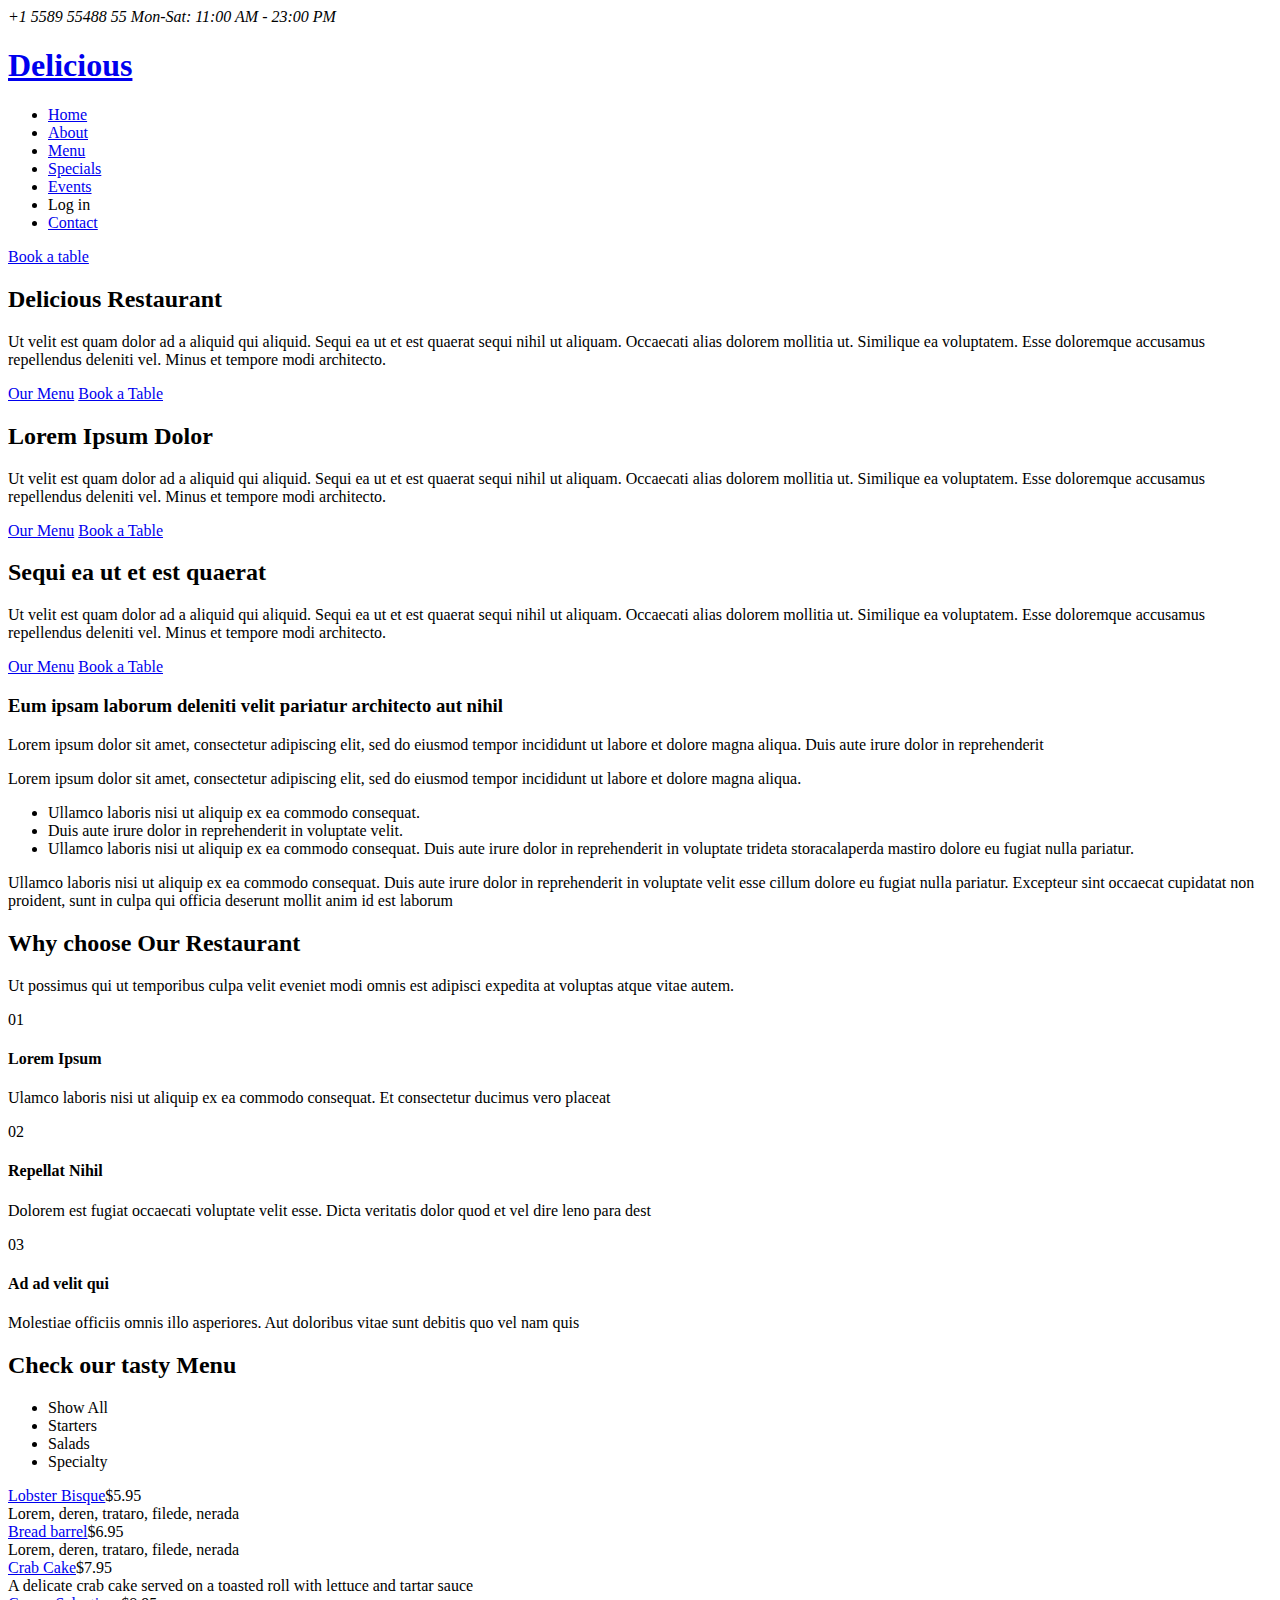
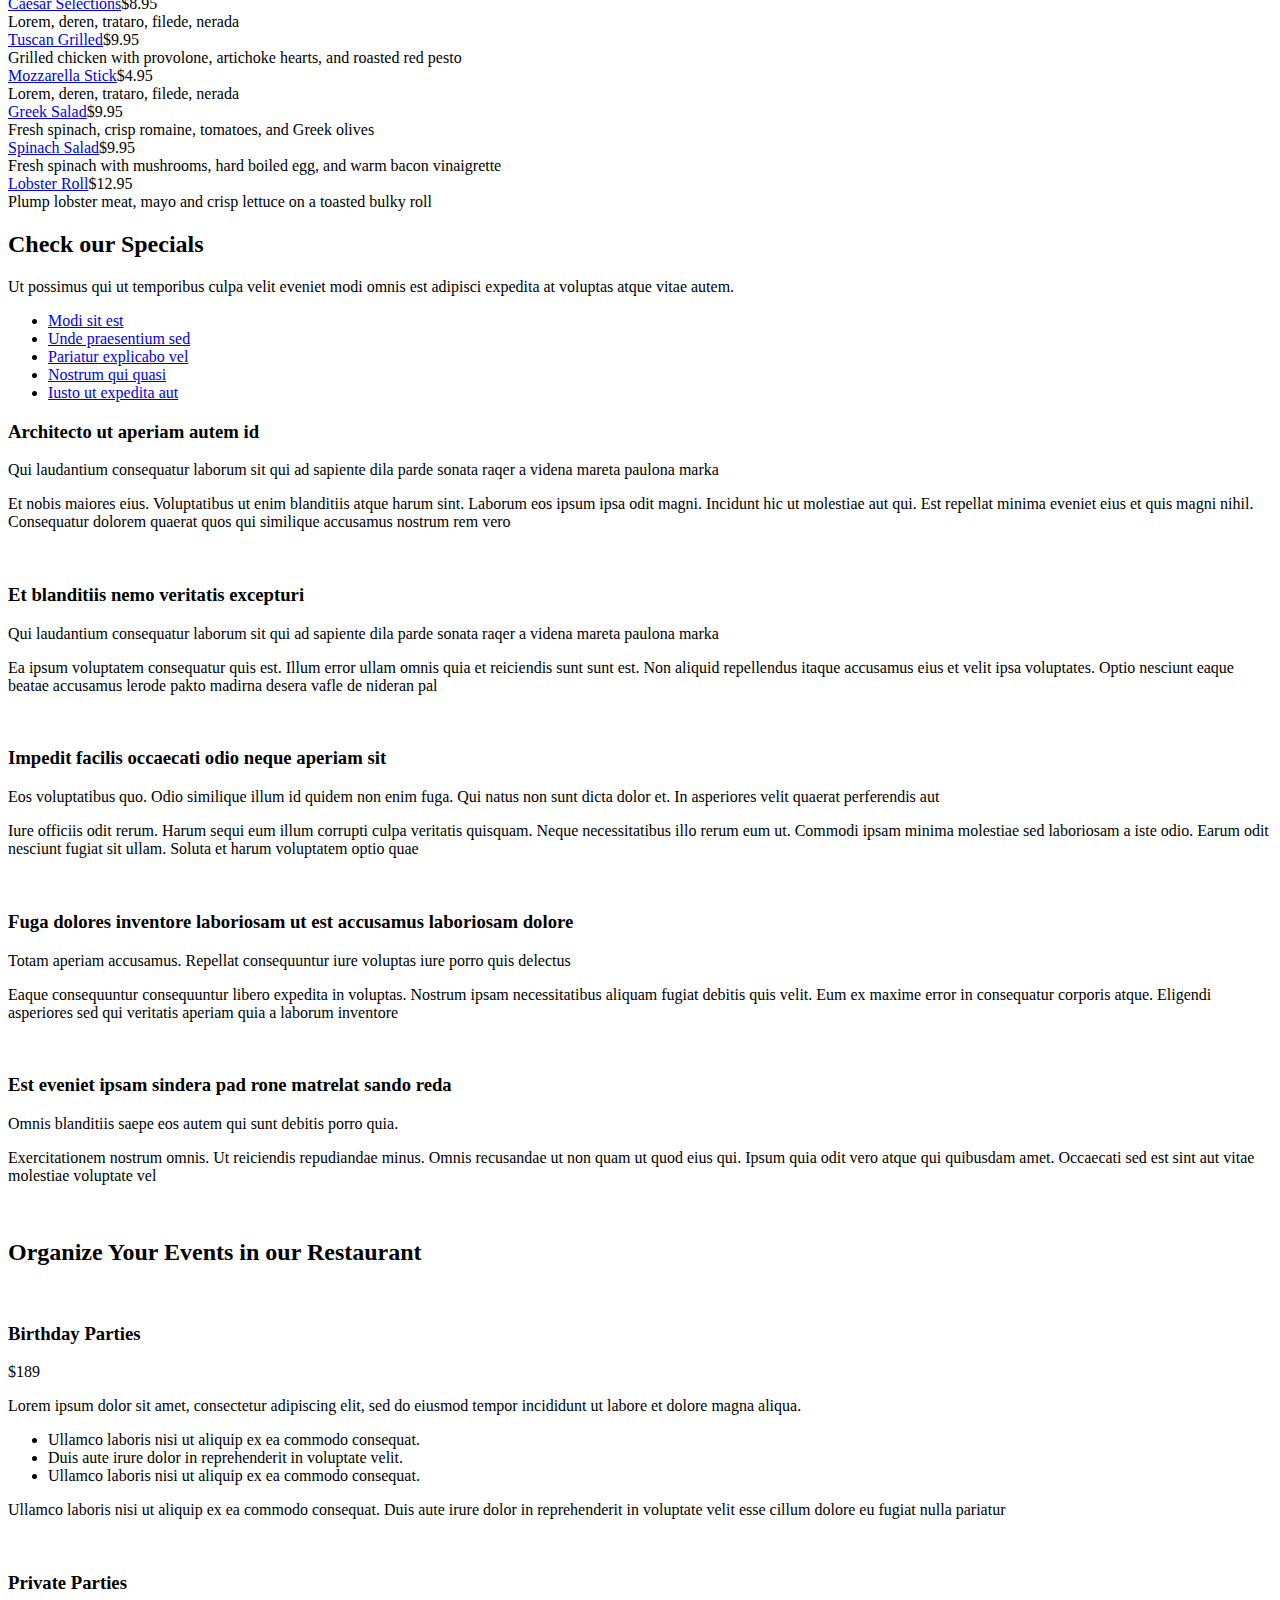
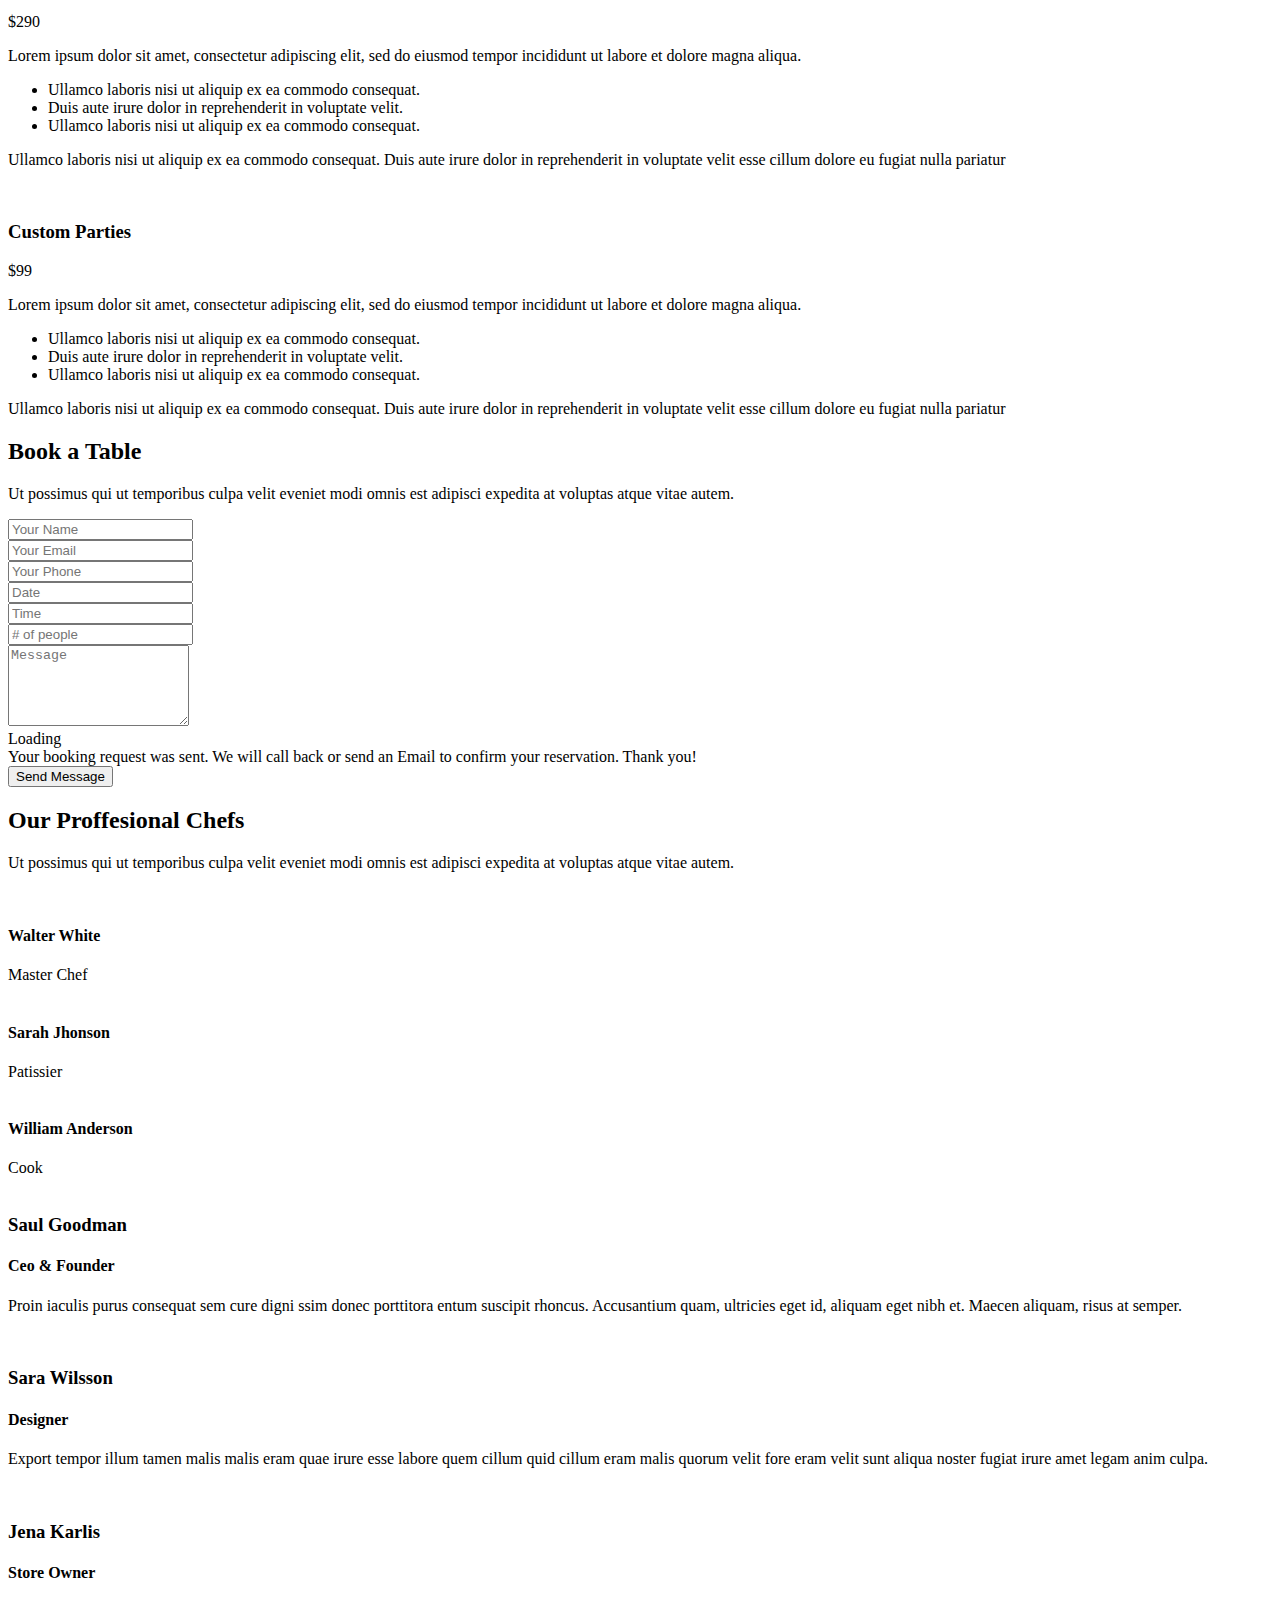
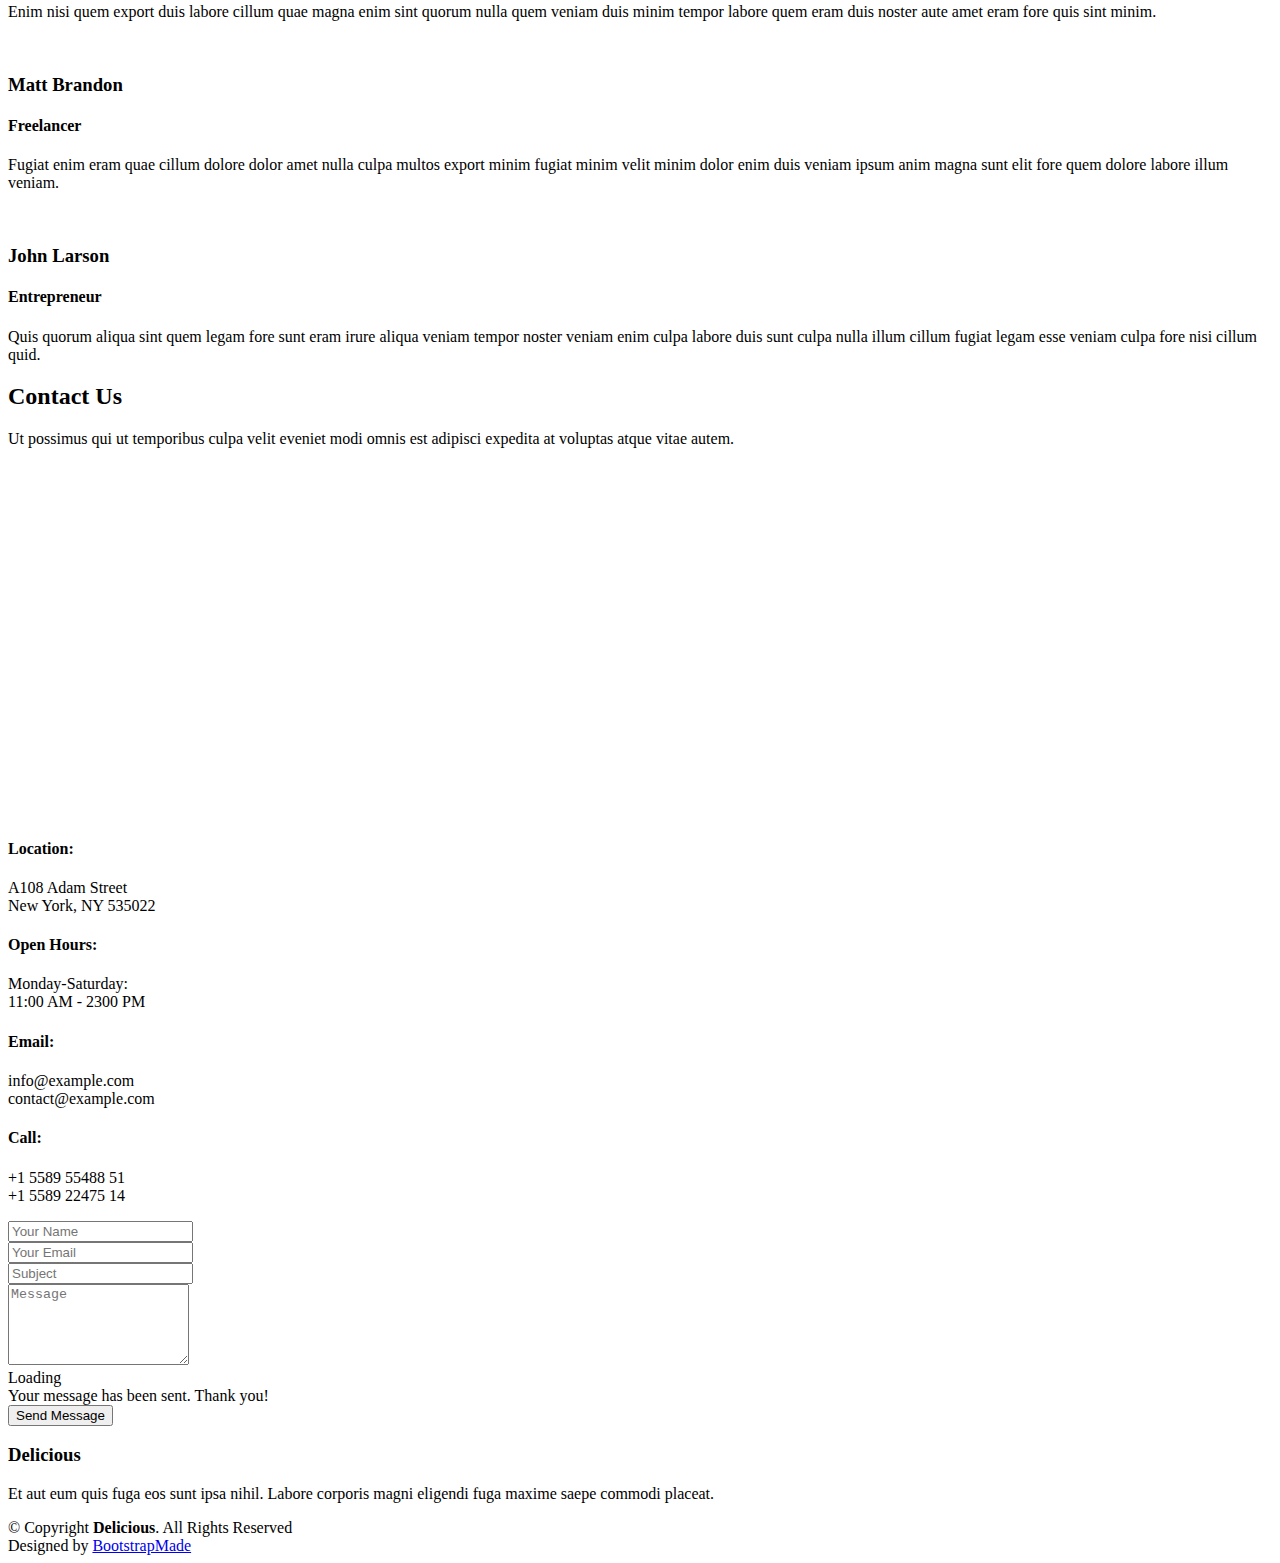
==== RestEnEx1-2/src/main/resources/templates/index.html @ dbf927b1 "added template" ====
<!DOCTYPE html>
<html lang="en" xmlns:th="http://www.thymeleaf.org">
<head>
  <meta charset="utf-8">
  <meta content="width=device-width, initial-scale=1.0" name="viewport">

  <title>Delicious Bootstrap Template - Index</title>
  <meta content="" name="description">
  <meta content="" name="keywords">

  <!-- Favicons -->
  <link href="/img/favicon.png" rel="icon">
  <link href="/img/apple-touch-icon.png" rel="apple-touch-icon">

  <!-- Google Fonts -->
  <link href="https://fonts.googleapis.com/css?family=Poppins:300,300i,400,400i,600,600i,700,700i|Satisfy|Comic+Neue:300,300i,400,400i,700,700i" rel="stylesheet">

  <!-- Vendor CSS Files -->
  <link href="/vendor/animate.css/animate.min.css" rel="stylesheet">
  <link href="/vendor/bootstrap/css/bootstrap.min.css" rel="stylesheet">
  <link href="/vendor/bootstrap-icons/bootstrap-icons.css" rel="stylesheet">
  <link href="/vendor/boxicons/css/boxicons.min.css" rel="stylesheet">
  <link href="/vendor/glightbox/css/glightbox.min.css" rel="stylesheet">
  <link href="/vendor/swiper/swiper-bundle.min.css" rel="stylesheet">

  <!-- Template Main CSS File -->
  <link th:href="@{css/style.css}" rel="stylesheet">
  <!-- =======================================================
  * Template Name: Delicious
  * Updated: Sep 18 2023 with Bootstrap v5.3.2
  * Template URL: https://bootstrapmade.com/delicious-free-restaurant-bootstrap-theme/
  * Author: BootstrapMade.com
  * License: https://bootstrapmade.com/license/
  ======================================================== -->
</head>

<body>

  <!-- ======= Top Bar ======= -->
  <section id="topbar" class="d-flex align-items-center fixed-top topbar-transparent">
    <div class="container-fluid container-xl d-flex align-items-center justify-content-center justify-content-lg-start">
      <i class="bi bi-phone d-flex align-items-center"><span>+1 5589 55488 55</span></i>
      <i class="bi bi-clock ms-4 d-none d-lg-flex align-items-center"><span>Mon-Sat: 11:00 AM - 23:00 PM</span></i>
    </div>
  </section>

  <!-- ======= Header ======= -->
  <header id="header" class="fixed-top d-flex align-items-center header-transparent">
    <div class="container-fluid container-xl d-flex align-items-center justify-content-between">

      <div class="logo me-auto">
        <h1><a href="index.html">Delicious</a></h1>
        <!-- Uncomment below if you prefer to use an image logo -->
        <!-- <a href="index.html"><img src="assets/img/logo.png" alt="" class="img-fluid"></a>-->
      </div>

      <nav id="navbar" class="navbar order-last order-lg-0">
        <ul>
          <li><a class="nav-link scrollto active" href="#hero">Home</a></li>
          <li><a class="nav-link scrollto" href="#about">About</a></li>
          <li><a class="nav-link scrollto" href="#menu">Menu</a></li>
          <li><a class="nav-link scrollto" href="#specials">Specials</a></li>
          <li><a class="nav-link scrollto" href="#events">Events</a></li>
          <li><a class="nav-link scrollto" th:href="@{customer/signin}">Log in</a></li>
          <!--<li><a class="nav-link scrollto" th:href="@{customer/signup}">Sign Up</a></li>-->
       
          <li><a class="nav-link scrollto" href="#contact">Contact</a></li>
        </ul>
        <i class="bi bi-list mobile-nav-toggle"></i>
      </nav><!-- .navbar -->

      <a href="#book-a-table" class="book-a-table-btn scrollto">Book a table</a>

    </div>
  </header><!-- End Header -->

  <!-- ======= Hero Section ======= -->
  <section id="hero">
    <div class="hero-container">
      <div id="heroCarousel" data-bs-interval="5000" class="carousel slide carousel-fade" data-bs-ride="carousel">

        <ol class="carousel-indicators" id="hero-carousel-indicators"></ol>

        <div class="carousel-inner" role="listbox">

          <!-- Slide 1 -->
          <div class="carousel-item active" style="background-image: url(/img/slide/slide-1.jpg);">
            <div class="carousel-container">
              <div class="carousel-content">
                <h2 class="animate__animated animate__fadeInDown"><span>Delicious</span> Restaurant</h2>
                <p class="animate__animated animate__fadeInUp">Ut velit est quam dolor ad a aliquid qui aliquid. Sequi ea ut et est quaerat sequi nihil ut aliquam. Occaecati alias dolorem mollitia ut. Similique ea voluptatem. Esse doloremque accusamus repellendus deleniti vel. Minus et tempore modi architecto.</p>
                <div>
                  <a href="#menu" class="btn-menu animate__animated animate__fadeInUp scrollto">Our Menu</a>
                  <a href="#book-a-table" class="btn-book animate__animated animate__fadeInUp scrollto">Book a Table</a>
                </div>
              </div>
            </div>
          </div>

          <!-- Slide 2 -->
          <div class="carousel-item" style="background-image: url(/img/slide/slide-2.jpg);">
            <div class="carousel-container">
              <div class="carousel-content">
                <h2 class="animate__animated animate__fadeInDown">Lorem Ipsum Dolor</h2>
                <p class="animate__animated animate__fadeInUp">Ut velit est quam dolor ad a aliquid qui aliquid. Sequi ea ut et est quaerat sequi nihil ut aliquam. Occaecati alias dolorem mollitia ut. Similique ea voluptatem. Esse doloremque accusamus repellendus deleniti vel. Minus et tempore modi architecto.</p>
                <div>
                  <a href="#menu" class="btn-menu animate__animated animate__fadeInUp scrollto">Our Menu</a>
                  <a href="#book-a-table" class="btn-book animate__animated animate__fadeInUp scrollto">Book a Table</a>
                </div>
              </div>
            </div>
          </div>

          <!-- Slide 3 -->
          <div class="carousel-item" style="background-image: url(/img/slide/slide-3.jpg);">
            <div class="carousel-container">
              <div class="carousel-content">
                <h2 class="animate__animated animate__fadeInDown">Sequi ea ut et est quaerat</h2>
                <p class="animate__animated animate__fadeInUp">Ut velit est quam dolor ad a aliquid qui aliquid. Sequi ea ut et est quaerat sequi nihil ut aliquam. Occaecati alias dolorem mollitia ut. Similique ea voluptatem. Esse doloremque accusamus repellendus deleniti vel. Minus et tempore modi architecto.</p>
                <div>
                  <a href="#menu" class="btn-menu animate__animated animate__fadeInUp scrollto">Our Menu</a>
                  <a href="#book-a-table" class="btn-book animate__animated animate__fadeInUp scrollto">Book a Table</a>
                </div>
              </div>
            </div>
          </div>

        </div>

        <a class="carousel-control-prev" href="#heroCarousel" role="button" data-bs-slide="prev">
          <span class="carousel-control-prev-icon bi bi-chevron-left" aria-hidden="true"></span>
        </a>

        <a class="carousel-control-next" href="#heroCarousel" role="button" data-bs-slide="next">
          <span class="carousel-control-next-icon bi bi-chevron-right" aria-hidden="true"></span>
        </a>

      </div>
    </div>
  </section><!-- End Hero -->

  <main id="main">

    <!-- ======= About Section ======= -->
    <section id="about" class="about">
      <div class="container-fluid">

        <div class="row">

          <div class="col-lg-5 align-items-stretch video-box" style='background-image: url("/img/about.jpg");'>
            <a href="https://www.youtube.com/watch?v=jDDaplaOz7Q" class="venobox play-btn mb-4" data-vbtype="video" data-autoplay="true"></a>
          </div>

          <div class="col-lg-7 d-flex flex-column justify-content-center align-items-stretch">

            <div class="content">
              <h3>Eum ipsam laborum deleniti <strong>velit pariatur architecto aut nihil</strong></h3>
              <p>
                Lorem ipsum dolor sit amet, consectetur adipiscing elit, sed do eiusmod tempor incididunt ut labore et dolore magna aliqua. Duis aute irure dolor in reprehenderit
              </p>
              <p class="fst-italic">
                Lorem ipsum dolor sit amet, consectetur adipiscing elit, sed do eiusmod tempor incididunt ut labore et dolore
                magna aliqua.
              </p>
              <ul>
                <li><i class="bx bx-check-double"></i> Ullamco laboris nisi ut aliquip ex ea commodo consequat.</li>
                <li><i class="bx bx-check-double"></i> Duis aute irure dolor in reprehenderit in voluptate velit.</li>
                <li><i class="bx bx-check-double"></i> Ullamco laboris nisi ut aliquip ex ea commodo consequat. Duis aute irure dolor in reprehenderit in voluptate trideta storacalaperda mastiro dolore eu fugiat nulla pariatur.</li>
              </ul>
              <p>
                Ullamco laboris nisi ut aliquip ex ea commodo consequat. Duis aute irure dolor in reprehenderit in voluptate
                velit esse cillum dolore eu fugiat nulla pariatur. Excepteur sint occaecat cupidatat non proident, sunt in
                culpa qui officia deserunt mollit anim id est laborum
              </p>
            </div>

          </div>

        </div>

      </div>
    </section><!-- End About Section -->

    <!-- ======= Whu Us Section ======= -->
    <section id="why-us" class="why-us">
      <div class="container">

        <div class="section-title">
          <h2>Why choose <span>Our Restaurant</span></h2>
          <p>Ut possimus qui ut temporibus culpa velit eveniet modi omnis est adipisci expedita at voluptas atque vitae autem.</p>
        </div>

        <div class="row">

          <div class="col-lg-4">
            <div class="box">
              <span>01</span>
              <h4>Lorem Ipsum</h4>
              <p>Ulamco laboris nisi ut aliquip ex ea commodo consequat. Et consectetur ducimus vero placeat</p>
            </div>
          </div>

          <div class="col-lg-4 mt-4 mt-lg-0">
            <div class="box">
              <span>02</span>
              <h4>Repellat Nihil</h4>
              <p>Dolorem est fugiat occaecati voluptate velit esse. Dicta veritatis dolor quod et vel dire leno para dest</p>
            </div>
          </div>

          <div class="col-lg-4 mt-4 mt-lg-0">
            <div class="box">
              <span>03</span>
              <h4> Ad ad velit qui</h4>
              <p>Molestiae officiis omnis illo asperiores. Aut doloribus vitae sunt debitis quo vel nam quis</p>
            </div>
          </div>

        </div>

      </div>
    </section><!-- End Whu Us Section -->

    <!-- ======= Menu Section ======= -->
    <section id="menu" class="menu">
      <div class="container">

        <div class="section-title">
          <h2>Check our tasty <span>Menu</span></h2>
        </div>

        <div class="row">
          <div class="col-lg-12 d-flex justify-content-center">
            <ul id="menu-flters">
              <li data-filter="*" class="filter-active">Show All</li>
              <li data-filter=".filter-starters">Starters</li>
              <li data-filter=".filter-salads">Salads</li>
              <li data-filter=".filter-specialty">Specialty</li>
            </ul>
          </div>
        </div>

        <div class="row menu-container">

          <div class="col-lg-6 menu-item filter-starters">
            <div class="menu-content">
              <a href="#">Lobster Bisque</a><span>$5.95</span>
            </div>
            <div class="menu-ingredients">
              Lorem, deren, trataro, filede, nerada
            </div>
          </div>

          <div class="col-lg-6 menu-item filter-specialty">
            <div class="menu-content">
              <a href="#">Bread barrel</a><span>$6.95</span>
            </div>
            <div class="menu-ingredients">
              Lorem, deren, trataro, filede, nerada
            </div>
          </div>

          <div class="col-lg-6 menu-item filter-starters">
            <div class="menu-content">
              <a href="#">Crab Cake</a><span>$7.95</span>
            </div>
            <div class="menu-ingredients">
              A delicate crab cake served on a toasted roll with lettuce and tartar sauce
            </div>
          </div>

          <div class="col-lg-6 menu-item filter-salads">
            <div class="menu-content">
              <a href="#">Caesar Selections</a><span>$8.95</span>
            </div>
            <div class="menu-ingredients">
              Lorem, deren, trataro, filede, nerada
            </div>
          </div>

          <div class="col-lg-6 menu-item filter-specialty">
            <div class="menu-content">
              <a href="#">Tuscan Grilled</a><span>$9.95</span>
            </div>
            <div class="menu-ingredients">
              Grilled chicken with provolone, artichoke hearts, and roasted red pesto
            </div>
          </div>

          <div class="col-lg-6 menu-item filter-starters">
            <div class="menu-content">
              <a href="#">Mozzarella Stick</a><span>$4.95</span>
            </div>
            <div class="menu-ingredients">
              Lorem, deren, trataro, filede, nerada
            </div>
          </div>

          <div class="col-lg-6 menu-item filter-salads">
            <div class="menu-content">
              <a href="#">Greek Salad</a><span>$9.95</span>
            </div>
            <div class="menu-ingredients">
              Fresh spinach, crisp romaine, tomatoes, and Greek olives
            </div>
          </div>

          <div class="col-lg-6 menu-item filter-salads">
            <div class="menu-content">
              <a href="#">Spinach Salad</a><span>$9.95</span>
            </div>
            <div class="menu-ingredients">
              Fresh spinach with mushrooms, hard boiled egg, and warm bacon vinaigrette
            </div>
          </div>

          <div class="col-lg-6 menu-item filter-specialty">
            <div class="menu-content">
              <a href="#">Lobster Roll</a><span>$12.95</span>
            </div>
            <div class="menu-ingredients">
              Plump lobster meat, mayo and crisp lettuce on a toasted bulky roll
            </div>
          </div>

        </div>

      </div>
    </section><!-- End Menu Section -->

    <!-- ======= Specials Section ======= -->
    <section id="specials" class="specials">
      <div class="container">

        <div class="section-title">
          <h2>Check our <span>Specials</span></h2>
          <p>Ut possimus qui ut temporibus culpa velit eveniet modi omnis est adipisci expedita at voluptas atque vitae autem.</p>
        </div>

        <div class="row">
          <div class="col-lg-3">
            <ul class="nav nav-tabs flex-column">
              <li class="nav-item">
                <a class="nav-link active show" data-bs-toggle="tab" href="#tab-1">Modi sit est</a>
              </li>
              <li class="nav-item">
                <a class="nav-link" data-bs-toggle="tab" href="#tab-2">Unde praesentium sed</a>
              </li>
              <li class="nav-item">
                <a class="nav-link" data-bs-toggle="tab" href="#tab-3">Pariatur explicabo vel</a>
              </li>
              <li class="nav-item">
                <a class="nav-link" data-bs-toggle="tab" href="#tab-4">Nostrum qui quasi</a>
              </li>
              <li class="nav-item">
                <a class="nav-link" data-bs-toggle="tab" href="#tab-5">Iusto ut expedita aut</a>
              </li>
            </ul>
          </div>
          <div class="col-lg-9 mt-4 mt-lg-0">
            <div class="tab-content">
              <div class="tab-pane active show" id="tab-1">
                <div class="row">
                  <div class="col-lg-8 details order-2 order-lg-1">
                    <h3>Architecto ut aperiam autem id</h3>
                    <p class="fst-italic">Qui laudantium consequatur laborum sit qui ad sapiente dila parde sonata raqer a videna mareta paulona marka</p>
                    <p>Et nobis maiores eius. Voluptatibus ut enim blanditiis atque harum sint. Laborum eos ipsum ipsa odit magni. Incidunt hic ut molestiae aut qui. Est repellat minima eveniet eius et quis magni nihil. Consequatur dolorem quaerat quos qui similique accusamus nostrum rem vero</p>
                  </div>
                  <div class="col-lg-4 text-center order-1 order-lg-2">
                    <img src="/img/specials-1.jpg" alt="" class="img-fluid">
                  </div>
                </div>
              </div>
              <div class="tab-pane" id="tab-2">
                <div class="row">
                  <div class="col-lg-8 details order-2 order-lg-1">
                    <h3>Et blanditiis nemo veritatis excepturi</h3>
                    <p class="fst-italic">Qui laudantium consequatur laborum sit qui ad sapiente dila parde sonata raqer a videna mareta paulona marka</p>
                    <p>Ea ipsum voluptatem consequatur quis est. Illum error ullam omnis quia et reiciendis sunt sunt est. Non aliquid repellendus itaque accusamus eius et velit ipsa voluptates. Optio nesciunt eaque beatae accusamus lerode pakto madirna desera vafle de nideran pal</p>
                  </div>
                  <div class="col-lg-4 text-center order-1 order-lg-2">
                    <img src="/img/specials-2.jpg" alt="" class="img-fluid">
                  </div>
                </div>
              </div>
              <div class="tab-pane" id="tab-3">
                <div class="row">
                  <div class="col-lg-8 details order-2 order-lg-1">
                    <h3>Impedit facilis occaecati odio neque aperiam sit</h3>
                    <p class="fst-italic">Eos voluptatibus quo. Odio similique illum id quidem non enim fuga. Qui natus non sunt dicta dolor et. In asperiores velit quaerat perferendis aut</p>
                    <p>Iure officiis odit rerum. Harum sequi eum illum corrupti culpa veritatis quisquam. Neque necessitatibus illo rerum eum ut. Commodi ipsam minima molestiae sed laboriosam a iste odio. Earum odit nesciunt fugiat sit ullam. Soluta et harum voluptatem optio quae</p>
                  </div>
                  <div class="col-lg-4 text-center order-1 order-lg-2">
                    <img src="/img/specials-3.jpg" alt="" class="img-fluid">
                  </div>
                </div>
              </div>
              <div class="tab-pane" id="tab-4">
                <div class="row">
                  <div class="col-lg-8 details order-2 order-lg-1">
                    <h3>Fuga dolores inventore laboriosam ut est accusamus laboriosam dolore</h3>
                    <p class="fst-italic">Totam aperiam accusamus. Repellat consequuntur iure voluptas iure porro quis delectus</p>
                    <p>Eaque consequuntur consequuntur libero expedita in voluptas. Nostrum ipsam necessitatibus aliquam fugiat debitis quis velit. Eum ex maxime error in consequatur corporis atque. Eligendi asperiores sed qui veritatis aperiam quia a laborum inventore</p>
                  </div>
                  <div class="col-lg-4 text-center order-1 order-lg-2">
                    <img src="/img/specials-4.jpg" alt="" class="img-fluid">
                  </div>
                </div>
              </div>
              <div class="tab-pane" id="tab-5">
                <div class="row">
                  <div class="col-lg-8 details order-2 order-lg-1">
                    <h3>Est eveniet ipsam sindera pad rone matrelat sando reda</h3>
                    <p class="fst-italic">Omnis blanditiis saepe eos autem qui sunt debitis porro quia.</p>
                    <p>Exercitationem nostrum omnis. Ut reiciendis repudiandae minus. Omnis recusandae ut non quam ut quod eius qui. Ipsum quia odit vero atque qui quibusdam amet. Occaecati sed est sint aut vitae molestiae voluptate vel</p>
                  </div>
                  <div class="col-lg-4 text-center order-1 order-lg-2">
                    <img src="/img/specials-5.jpg" alt="" class="img-fluid">
                  </div>
                </div>
              </div>
            </div>
          </div>
        </div>

      </div>
    </section><!-- End Specials Section -->

    <!-- ======= Events Section ======= -->
    <section id="events" class="events">
      <div class="container">

        <div class="section-title">
          <h2>Organize Your <span>Events</span> in our Restaurant</h2>
        </div>

        <div class="events-slider swiper">
          <div class="swiper-wrapper">

            <div class="swiper-slide">
              <div class="row event-item">
                <div class="col-lg-6">
                  <img src="/img/event-birthday.jpg" class="img-fluid" alt="">
                </div>
                <div class="col-lg-6 pt-4 pt-lg-0 content">
                  <h3>Birthday Parties</h3>
                  <div class="price">
                    <p><span>$189</span></p>
                  </div>
                  <p class="fst-italic">
                    Lorem ipsum dolor sit amet, consectetur adipiscing elit, sed do eiusmod tempor incididunt ut labore et dolore
                    magna aliqua.
                  </p>
                  <ul>
                    <li><i class="bi bi-check-circle"></i> Ullamco laboris nisi ut aliquip ex ea commodo consequat.</li>
                    <li><i class="bi bi-check-circle"></i> Duis aute irure dolor in reprehenderit in voluptate velit.</li>
                    <li><i class="bi bi-check-circle"></i> Ullamco laboris nisi ut aliquip ex ea commodo consequat.</li>
                  </ul>
                  <p>
                    Ullamco laboris nisi ut aliquip ex ea commodo consequat. Duis aute irure dolor in reprehenderit in voluptate
                    velit esse cillum dolore eu fugiat nulla pariatur
                  </p>
                </div>
              </div>
            </div><!-- End testimonial item -->

            <div class="swiper-slide">
              <div class="row event-item">
                <div class="col-lg-6">
                  <img src="/img/event-private.jpg" class="img-fluid" alt="">
                </div>
                <div class="col-lg-6 pt-4 pt-lg-0 content">
                  <h3>Private Parties</h3>
                  <div class="price">
                    <p><span>$290</span></p>
                  </div>
                  <p class="fst-italic">
                    Lorem ipsum dolor sit amet, consectetur adipiscing elit, sed do eiusmod tempor incididunt ut labore et dolore
                    magna aliqua.
                  </p>
                  <ul>
                    <li><i class="bi bi-check-circle"></i> Ullamco laboris nisi ut aliquip ex ea commodo consequat.</li>
                    <li><i class="bi bi-check-circle"></i> Duis aute irure dolor in reprehenderit in voluptate velit.</li>
                    <li><i class="bi bi-check-circle"></i> Ullamco laboris nisi ut aliquip ex ea commodo consequat.</li>
                  </ul>
                  <p>
                    Ullamco laboris nisi ut aliquip ex ea commodo consequat. Duis aute irure dolor in reprehenderit in voluptate
                    velit esse cillum dolore eu fugiat nulla pariatur
                  </p>
                </div>
              </div>
            </div><!-- End testimonial item -->

            <div class="swiper-slide">
              <div class="row event-item">
                <div class="col-lg-6">
                  <img src="/img/event-custom.jpg" class="img-fluid" alt="">
                </div>
                <div class="col-lg-6 pt-4 pt-lg-0 content">
                  <h3>Custom Parties</h3>
                  <div class="price">
                    <p><span>$99</span></p>
                  </div>
                  <p class="fst-italic">
                    Lorem ipsum dolor sit amet, consectetur adipiscing elit, sed do eiusmod tempor incididunt ut labore et dolore
                    magna aliqua.
                  </p>
                  <ul>
                    <li><i class="bi bi-check-circle"></i> Ullamco laboris nisi ut aliquip ex ea commodo consequat.</li>
                    <li><i class="bi bi-check-circle"></i> Duis aute irure dolor in reprehenderit in voluptate velit.</li>
                    <li><i class="bi bi-check-circle"></i> Ullamco laboris nisi ut aliquip ex ea commodo consequat.</li>
                  </ul>
                  <p>
                    Ullamco laboris nisi ut aliquip ex ea commodo consequat. Duis aute irure dolor in reprehenderit in voluptate
                    velit esse cillum dolore eu fugiat nulla pariatur
                  </p>
                </div>
              </div>
            </div><!-- End testimonial item -->

          </div>
          <div class="swiper-pagination"></div>
        </div>

      </div>
    </section><!-- End Events Section -->

    <!-- ======= Book A Table Section ======= -->
    <section id="book-a-table" class="book-a-table">
      <div class="container">

        <div class="section-title">
          <h2>Book a <span>Table</span></h2>
          <p>Ut possimus qui ut temporibus culpa velit eveniet modi omnis est adipisci expedita at voluptas atque vitae autem.</p>
        </div>

        <form action="forms/book-a-table.php" method="post" role="form" class="php-email-form">
          <div class="row">
            <div class="col-lg-4 col-md-6 form-group">
              <input type="text" name="name" class="form-control" id="name" placeholder="Your Name" data-rule="minlen:4" data-msg="Please enter at least 4 chars">
              <div class="validate"></div>
            </div>
            <div class="col-lg-4 col-md-6 form-group mt-3 mt-md-0">
              <input type="email" class="form-control" name="email" id="email" placeholder="Your Email" data-rule="email" data-msg="Please enter a valid email">
              <div class="validate"></div>
            </div>
            <div class="col-lg-4 col-md-6 form-group mt-3 mt-md-0">
              <input type="text" class="form-control" name="phone" id="phone" placeholder="Your Phone" data-rule="minlen:4" data-msg="Please enter at least 4 chars">
              <div class="validate"></div>
            </div>
            <div class="col-lg-4 col-md-6 form-group mt-3">
              <input type="text" name="date" class="form-control" id="date" placeholder="Date" data-rule="minlen:4" data-msg="Please enter at least 4 chars">
              <div class="validate"></div>
            </div>
            <div class="col-lg-4 col-md-6 form-group mt-3">
              <input type="text" class="form-control" name="time" id="time" placeholder="Time" data-rule="minlen:4" data-msg="Please enter at least 4 chars">
              <div class="validate"></div>
            </div>
            <div class="col-lg-4 col-md-6 form-group mt-3">
              <input type="number" class="form-control" name="people" id="people" placeholder="# of people" data-rule="minlen:1" data-msg="Please enter at least 1 chars">
              <div class="validate"></div>
            </div>
          </div>
          <div class="form-group mt-3">
            <textarea class="form-control" name="message" rows="5" placeholder="Message"></textarea>
            <div class="validate"></div>
          </div>
          <div class="mb-3">
            <div class="loading">Loading</div>
            <div class="error-message"></div>
            <div class="sent-message">Your booking request was sent. We will call back or send an Email to confirm your reservation. Thank you!</div>
          </div>
          <div class="text-center"><button type="submit">Send Message</button></div>
        </form>

      </div>
    </section><!-- End Book A Table Section -->

    <!-- ======= Chefs Section ======= -->
    <section id="chefs" class="chefs">
      <div class="container">

        <div class="section-title">
          <h2>Our Proffesional <span>Chefs</span></h2>
          <p>Ut possimus qui ut temporibus culpa velit eveniet modi omnis est adipisci expedita at voluptas atque vitae autem.</p>
        </div>

        <div class="row">

          <div class="col-lg-4 col-md-6">
            <div class="member">
              <div class="pic"><img src="/img/chefs/chefs-1.jpg" class="img-fluid" alt=""></div>
              <div class="member-info">
                <h4>Walter White</h4>
                <span>Master Chef</span>
                <div class="social">
                  <a href=""><i class="bi bi-twitter"></i></a>
                  <a href=""><i class="bi bi-facebook"></i></a>
                  <a href=""><i class="bi bi-instagram"></i></a>
                  <a href=""><i class="bi bi-linkedin"></i></a>
                </div>
              </div>
            </div>
          </div>

          <div class="col-lg-4 col-md-6">
            <div class="member">
              <div class="pic"><img src="/img/chefs/chefs-2.jpg" class="img-fluid" alt=""></div>
              <div class="member-info">
                <h4>Sarah Jhonson</h4>
                <span>Patissier</span>
                <div class="social">
                  <a href=""><i class="bi bi-twitter"></i></a>
                  <a href=""><i class="bi bi-facebook"></i></a>
                  <a href=""><i class="bi bi-instagram"></i></a>
                  <a href=""><i class="bi bi-linkedin"></i></a>
                </div>
              </div>
            </div>
          </div>

          <div class="col-lg-4 col-md-6">
            <div class="member">
              <div class="pic"><img src="/img/chefs/chefs-3.jpg" class="img-fluid" alt=""></div>
              <div class="member-info">
                <h4>William Anderson</h4>
                <span>Cook</span>
                <div class="social">
                  <a href=""><i class="bi bi-twitter"></i></a>
                  <a href=""><i class="bi bi-facebook"></i></a>
                  <a href=""><i class="bi bi-instagram"></i></a>
                  <a href=""><i class="bi bi-linkedin"></i></a>
                </div>
              </div>
            </div>
          </div>

        </div>

      </div>
    </section><!-- End Chefs Section -->
     <section id="signup" class="signup">
	  <a th:href="@{signup}"></a>

	</section>


    <!-- ======= Testimonials Section ======= -->
    <section id="testimonials" class="testimonials">
      <div class="container position-relative">

        <div class="testimonials-slider swiper" data-aos="fade-up" data-aos-delay="100">
          <div class="swiper-wrapper">

            <div class="swiper-slide">
              <div class="testimonial-item">
                <img src="/img/testimonials/testimonials-1.jpg" class="testimonial-img" alt="">
                <h3>Saul Goodman</h3>
                <h4>Ceo &amp; Founder</h4>
                <div class="stars">
                  <i class="bi bi-star-fill"></i><i class="bi bi-star-fill"></i><i class="bi bi-star-fill"></i><i class="bi bi-star-fill"></i><i class="bi bi-star-fill"></i>
                </div>
                <p>
                  <i class="bx bxs-quote-alt-left quote-icon-left"></i>
                  Proin iaculis purus consequat sem cure digni ssim donec porttitora entum suscipit rhoncus. Accusantium quam, ultricies eget id, aliquam eget nibh et. Maecen aliquam, risus at semper.
                  <i class="bx bxs-quote-alt-right quote-icon-right"></i>
                </p>
              </div>
            </div><!-- End testimonial item -->

            <div class="swiper-slide">
              <div class="testimonial-item">
                <img src="/img/testimonials/testimonials-2.jpg" class="testimonial-img" alt="">
                <h3>Sara Wilsson</h3>
                <h4>Designer</h4>
                <div class="stars">
                  <i class="bi bi-star-fill"></i><i class="bi bi-star-fill"></i><i class="bi bi-star-fill"></i><i class="bi bi-star-fill"></i><i class="bi bi-star-fill"></i>
                </div>
                <p>
                  <i class="bx bxs-quote-alt-left quote-icon-left"></i>
                  Export tempor illum tamen malis malis eram quae irure esse labore quem cillum quid cillum eram malis quorum velit fore eram velit sunt aliqua noster fugiat irure amet legam anim culpa.
                  <i class="bx bxs-quote-alt-right quote-icon-right"></i>
                </p>
              </div>
            </div><!-- End testimonial item -->

            <div class="swiper-slide">
              <div class="testimonial-item">
                <img src="/img/testimonials/testimonials-3.jpg" class="testimonial-img" alt="">
                <h3>Jena Karlis</h3>
                <h4>Store Owner</h4>
                <div class="stars">
                  <i class="bi bi-star-fill"></i><i class="bi bi-star-fill"></i><i class="bi bi-star-fill"></i><i class="bi bi-star-fill"></i><i class="bi bi-star-fill"></i>
                </div>
                <p>
                  <i class="bx bxs-quote-alt-left quote-icon-left"></i>
                  Enim nisi quem export duis labore cillum quae magna enim sint quorum nulla quem veniam duis minim tempor labore quem eram duis noster aute amet eram fore quis sint minim.
                  <i class="bx bxs-quote-alt-right quote-icon-right"></i>
                </p>
              </div>
            </div><!-- End testimonial item -->

            <div class="swiper-slide">
              <div class="testimonial-item">
                <img src="/img/testimonials/testimonials-4.jpg" class="testimonial-img" alt="">
                <h3>Matt Brandon</h3>
                <h4>Freelancer</h4>
                <div class="stars">
                  <i class="bi bi-star-fill"></i><i class="bi bi-star-fill"></i><i class="bi bi-star-fill"></i><i class="bi bi-star-fill"></i><i class="bi bi-star-fill"></i>
                </div>
                <p>
                  <i class="bx bxs-quote-alt-left quote-icon-left"></i>
                  Fugiat enim eram quae cillum dolore dolor amet nulla culpa multos export minim fugiat minim velit minim dolor enim duis veniam ipsum anim magna sunt elit fore quem dolore labore illum veniam.
                  <i class="bx bxs-quote-alt-right quote-icon-right"></i>
                </p>
              </div>
            </div><!-- End testimonial item -->

            <div class="swiper-slide">
              <div class="testimonial-item">
                <img src="/img/testimonials/testimonials-5.jpg" class="testimonial-img" alt="">
                <h3>John Larson</h3>
                <h4>Entrepreneur</h4>
                <div class="stars">
                  <i class="bi bi-star-fill"></i><i class="bi bi-star-fill"></i><i class="bi bi-star-fill"></i><i class="bi bi-star-fill"></i><i class="bi bi-star-fill"></i>
                </div>
                <p>
                  <i class="bx bxs-quote-alt-left quote-icon-left"></i>
                  Quis quorum aliqua sint quem legam fore sunt eram irure aliqua veniam tempor noster veniam enim culpa labore duis sunt culpa nulla illum cillum fugiat legam esse veniam culpa fore nisi cillum quid.
                  <i class="bx bxs-quote-alt-right quote-icon-right"></i>
                </p>
              </div>
            </div><!-- End testimonial item -->

          </div>
          <div class="swiper-pagination"></div>
        </div>

      </div>
    </section><!-- End Testimonials Section -->

    <!-- ======= Contact Section ======= -->
    <section id="contact" class="contact">
      <div class="container">

        <div class="section-title">
          <h2><span>Contact</span> Us</h2>
          <p>Ut possimus qui ut temporibus culpa velit eveniet modi omnis est adipisci expedita at voluptas atque vitae autem.</p>
        </div>
      </div>

      <div class="map">
        <iframe style="border:0; width: 100%; height: 350px;" src="https://www.google.com/maps/embed?pb=!1m14!1m8!1m3!1d12097.433213460943!2d-74.0062269!3d40.7101282!3m2!1i1024!2i768!4f13.1!3m3!1m2!1s0x0%3A0xb89d1fe6bc499443!2sDowntown+Conference+Center!5e0!3m2!1smk!2sbg!4v1539943755621" frameborder="0" allowfullscreen></iframe>
      </div>

      <div class="container mt-5">

        <div class="info-wrap">
          <div class="row">
            <div class="col-lg-3 col-md-6 info">
              <i class="bi bi-geo-alt"></i>
              <h4>Location:</h4>
              <p>A108 Adam Street<br>New York, NY 535022</p>
            </div>

            <div class="col-lg-3 col-md-6 info mt-4 mt-lg-0">
              <i class="bi bi-clock"></i>
              <h4>Open Hours:</h4>
              <p>Monday-Saturday:<br>11:00 AM - 2300 PM</p>
            </div>

            <div class="col-lg-3 col-md-6 info mt-4 mt-lg-0">
              <i class="bi bi-envelope"></i>
              <h4>Email:</h4>
              <p>info@example.com<br>contact@example.com</p>
            </div>

            <div class="col-lg-3 col-md-6 info mt-4 mt-lg-0">
              <i class="bi bi-phone"></i>
              <h4>Call:</h4>
              <p>+1 5589 55488 51<br>+1 5589 22475 14</p>
            </div>
          </div>
        </div>

        <form action="forms/contact.php" method="post" role="form" class="php-email-form">
          <div class="row">
            <div class="col-md-6 form-group">
              <input type="text" name="name" class="form-control" id="name" placeholder="Your Name" required>
            </div>
            <div class="col-md-6 form-group mt-3 mt-md-0">
              <input type="email" class="form-control" name="email" id="email" placeholder="Your Email" required>
            </div>
          </div>
          <div class="form-group mt-3">
            <input type="text" class="form-control" name="subject" id="subject" placeholder="Subject" required>
          </div>
          <div class="form-group mt-3">
            <textarea class="form-control" name="message" rows="5" placeholder="Message" required></textarea>
          </div>
          <div class="my-3">
            <div class="loading">Loading</div>
            <div class="error-message"></div>
            <div class="sent-message">Your message has been sent. Thank you!</div>
          </div>
          <div class="text-center"><button type="submit">Send Message</button></div>
        </form>

      </div>
    </section><!-- End Contact Section -->

  </main><!-- End #main -->

  <!-- ======= Footer ======= -->
  <footer id="footer">
    <div class="container">
      <h3>Delicious</h3>
      <p>Et aut eum quis fuga eos sunt ipsa nihil. Labore corporis magni eligendi fuga maxime saepe commodi placeat.</p>
      <div class="social-links">
        <a href="#" class="twitter"><i class="bx bxl-twitter"></i></a>
        <a href="#" class="facebook"><i class="bx bxl-facebook"></i></a>
        <a href="#" class="instagram"><i class="bx bxl-instagram"></i></a>
        <a href="#" class="google-plus"><i class="bx bxl-skype"></i></a>
        <a href="#" class="linkedin"><i class="bx bxl-linkedin"></i></a>
      </div>
      <div class="copyright">
        &copy; Copyright <strong><span>Delicious</span></strong>. All Rights Reserved
      </div>
      <div class="credits">
        <!-- All the links in the footer should remain intact. -->
        <!-- You can delete the links only if you purchased the pro version. -->
        <!-- Licensing information: https://bootstrapmade.com/license/ -->
        <!-- Purchase the pro version with working PHP/AJAX contact form: https://bootstrapmade.com/delicious-free-restaurant-bootstrap-theme/ -->
        Designed by <a href="https://bootstrapmade.com/">BootstrapMade</a>
      </div>
    </div>
  </footer><!-- End Footer -->

  <a th:href="@{index}" class="back-to-top d-flex align-items-center justify-content-center"><i class="bi bi-arrow-up-short"></i></a>

  <!-- Vendor JS Files -->
  <script src="/vendor/bootstrap/js/bootstrap.bundle.min.js"></script>
  <script src="/vendor/glightbox/js/glightbox.min.js"></script>
  <script src="/vendor/isotope-layout/isotope.pkgd.min.js"></script>
  <script src="/vendor/swiper/swiper-bundle.min.js"></script>
  <script src="/vendor/php-email-form/validate.js"></script>

  <!-- Template Main JS File -->
  <script src="/js/main.js"></script>

</body>

</html>
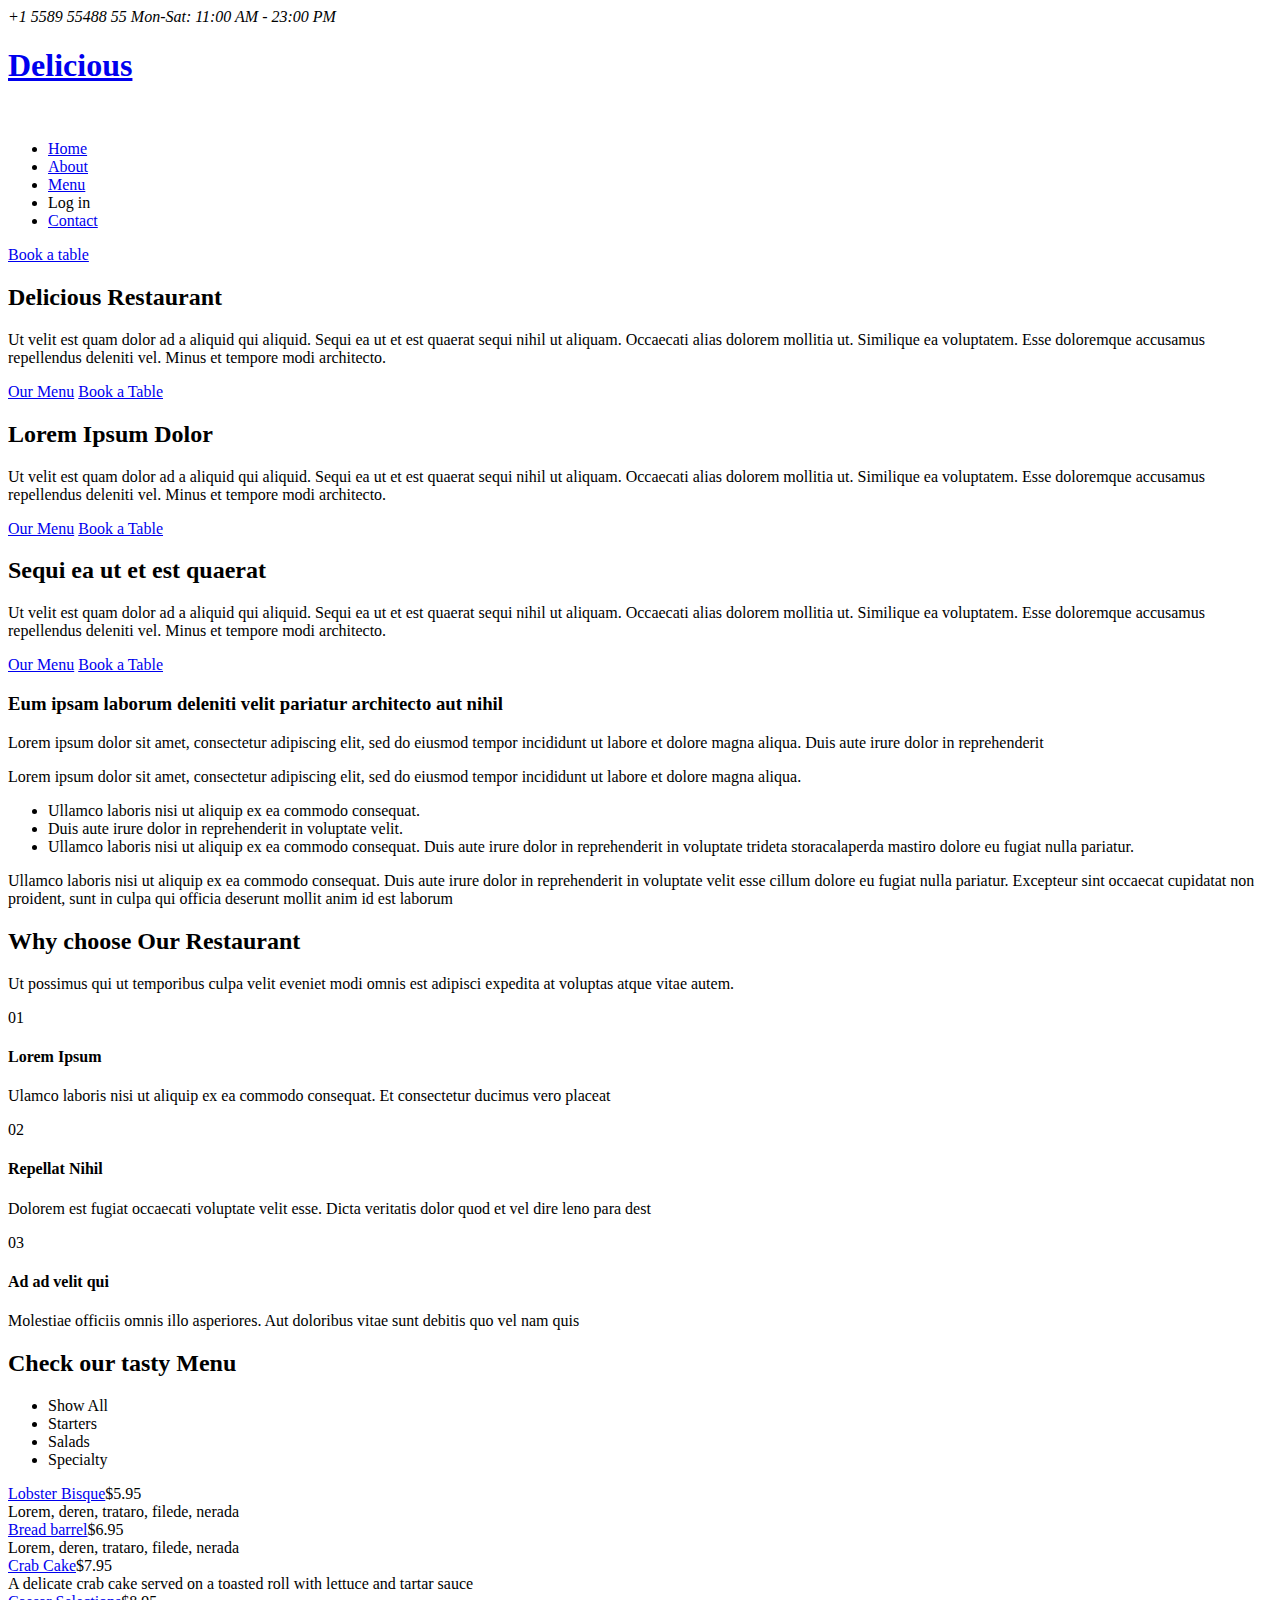
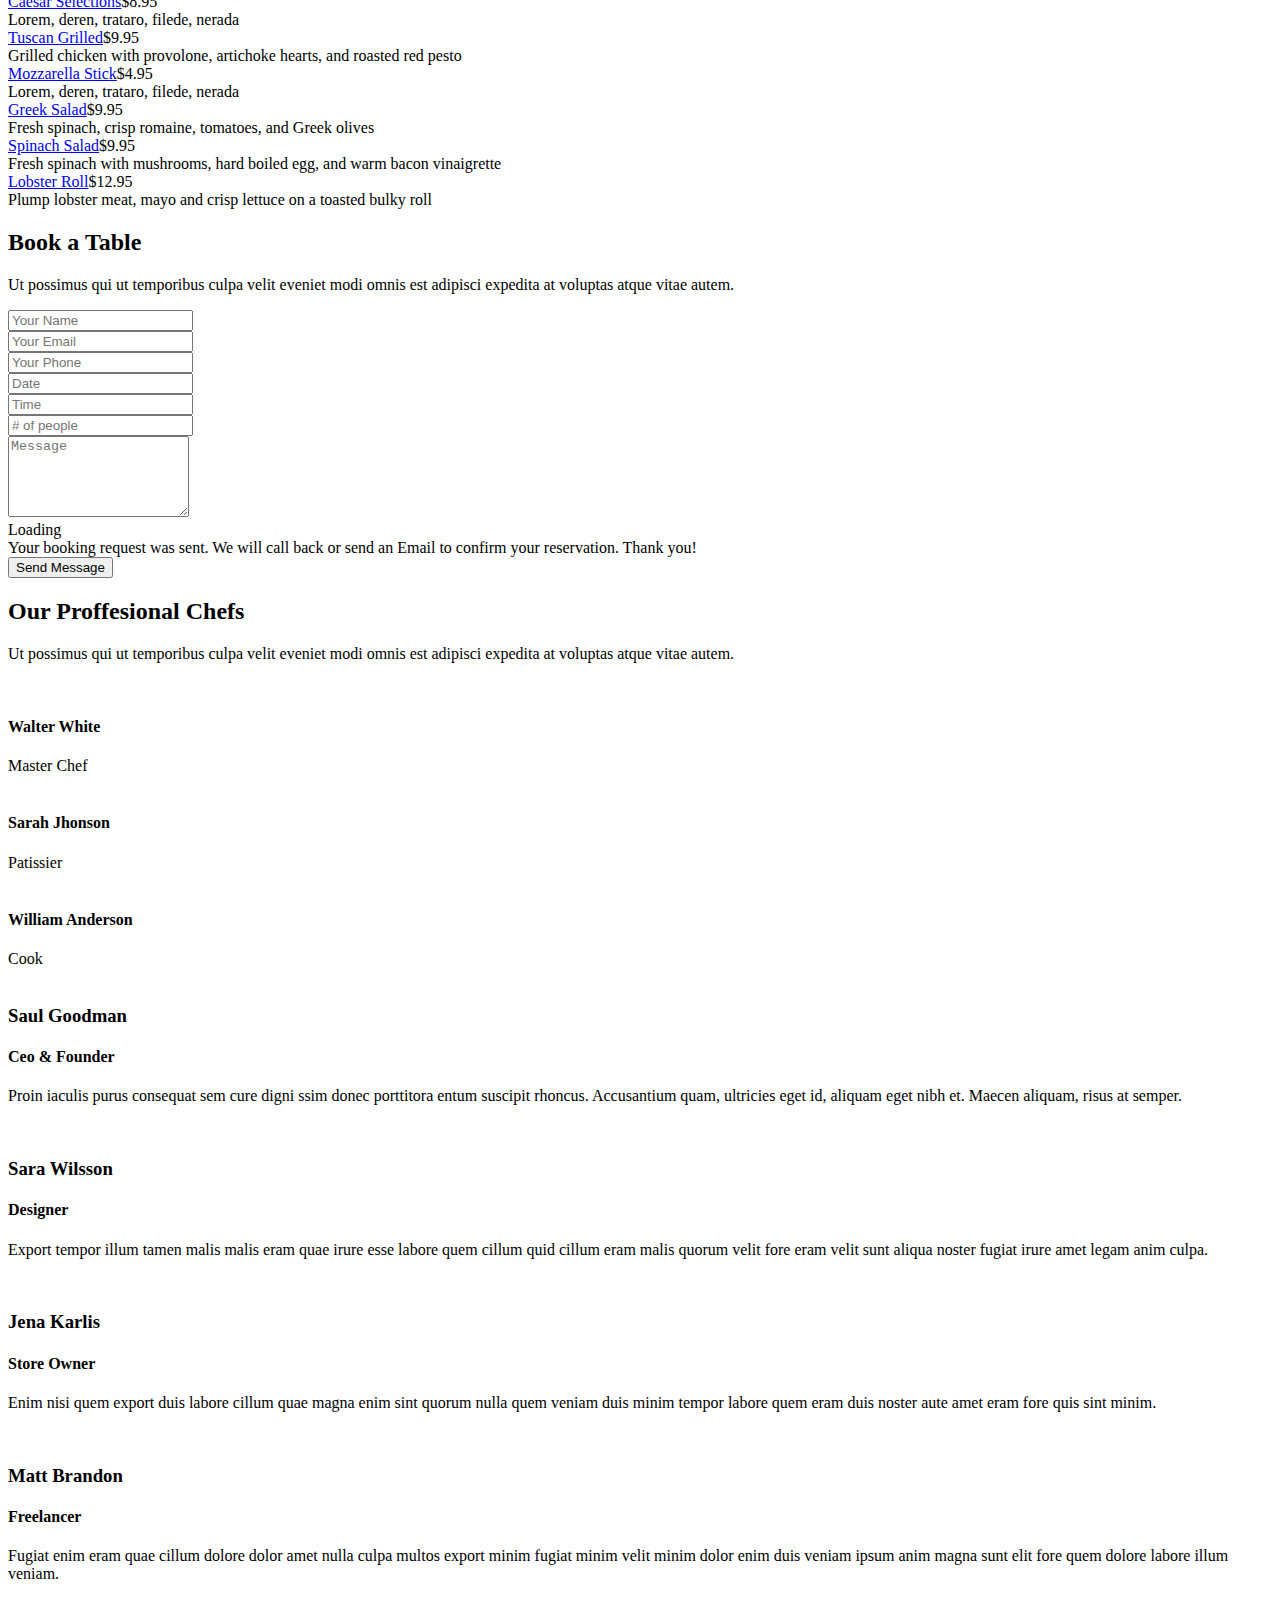
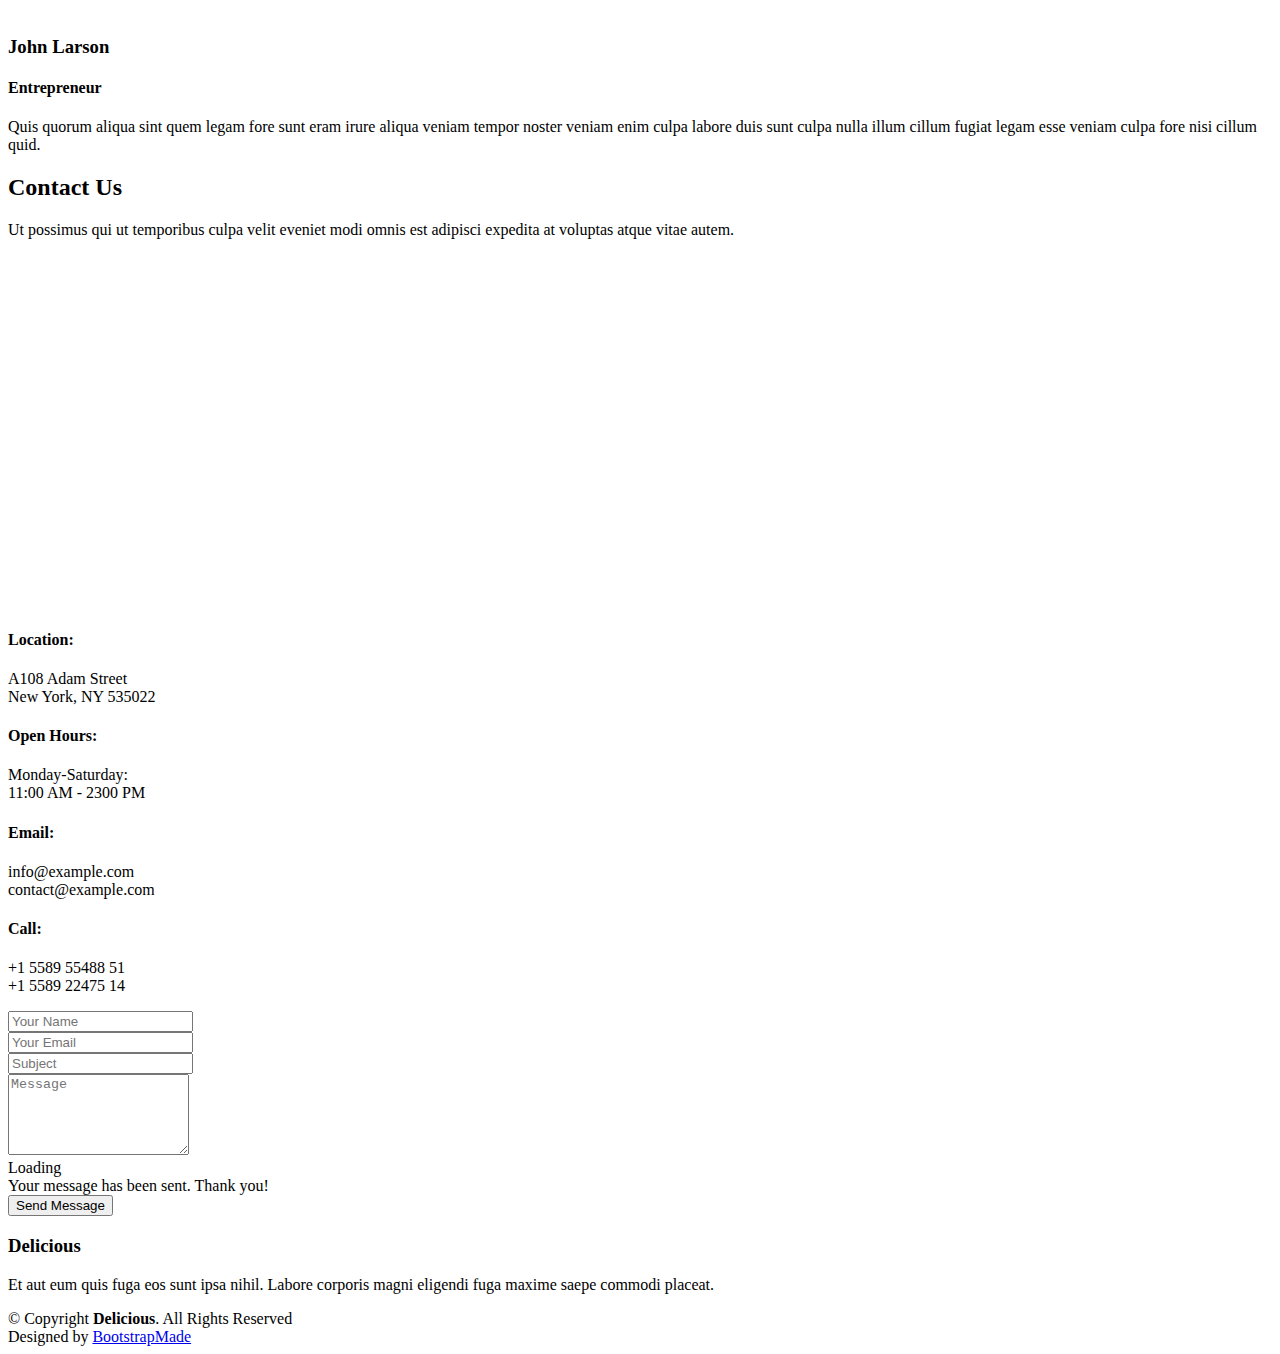
==== commit fb3ff194: "Added menu items page" ====
--- a/RestEnEx1-2/src/main/resources/templates/index.html
+++ b/RestEnEx1-2/src/main/resources/templates/index.html
@@ -9,22 +9,22 @@
   <meta content="" name="keywords">
 
   <!-- Favicons -->
-  <link href="/img/favicon.png" rel="icon">
-  <link href="/img/apple-touch-icon.png" rel="apple-touch-icon">
+  <link href="/restaurant/img/favicon.png" rel="icon">
+  <link href="/restaurant/img/apple-touch-icon.png" rel="apple-touch-icon">
 
   <!-- Google Fonts -->
   <link href="https://fonts.googleapis.com/css?family=Poppins:300,300i,400,400i,600,600i,700,700i|Satisfy|Comic+Neue:300,300i,400,400i,700,700i" rel="stylesheet">
 
   <!-- Vendor CSS Files -->
-  <link href="/vendor/animate.css/animate.min.css" rel="stylesheet">
-  <link href="/vendor/bootstrap/css/bootstrap.min.css" rel="stylesheet">
-  <link href="/vendor/bootstrap-icons/bootstrap-icons.css" rel="stylesheet">
-  <link href="/vendor/boxicons/css/boxicons.min.css" rel="stylesheet">
-  <link href="/vendor/glightbox/css/glightbox.min.css" rel="stylesheet">
-  <link href="/vendor/swiper/swiper-bundle.min.css" rel="stylesheet">
+  <link href="/restaurant/vendor/animate.css/animate.min.css" rel="stylesheet">
+  <link href="/restaurant/vendor/bootstrap/css/bootstrap.min.css" rel="stylesheet">
+  <link href="/restaurant/vendor/bootstrap-icons/bootstrap-icons.css" rel="stylesheet">
+  <link href="/restaurant/vendor/boxicons/css/boxicons.min.css" rel="stylesheet">
+  <link href="/restaurant/vendor/glightbox/css/glightbox.min.css" rel="stylesheet">
+  <link href="/restaurant/vendor/swiper/swiper-bundle.min.css" rel="stylesheet">
 
   <!-- Template Main CSS File -->
-  <link th:href="@{css/style.css}" rel="stylesheet">
+  <link th:href="@{/restaurant/css/style.css}" rel="stylesheet">
   <!-- =======================================================
   * Template Name: Delicious
   * Updated: Sep 18 2023 with Bootstrap v5.3.2
@@ -51,18 +51,15 @@
       <div class="logo me-auto">
         <h1><a href="index.html">Delicious</a></h1>
         <!-- Uncomment below if you prefer to use an image logo -->
-        <!-- <a href="index.html"><img src="assets/img/logo.png" alt="" class="img-fluid"></a>-->
+         <a href="index.html"><img src="/restaurant/img/logo.png" alt="" class="img-fluid"></a>
       </div>
 
       <nav id="navbar" class="navbar order-last order-lg-0">
         <ul>
-          <li><a class="nav-link scrollto active" href="#hero">Home</a></li>
+          <li><a class="nav-link scrollto active" href="@{customer/home}">Home</a></li>
           <li><a class="nav-link scrollto" href="#about">About</a></li>
           <li><a class="nav-link scrollto" href="#menu">Menu</a></li>
-          <li><a class="nav-link scrollto" href="#specials">Specials</a></li>
-          <li><a class="nav-link scrollto" href="#events">Events</a></li>
           <li><a class="nav-link scrollto" th:href="@{customer/signin}">Log in</a></li>
-          <!--<li><a class="nav-link scrollto" th:href="@{customer/signup}">Sign Up</a></li>-->
        
           <li><a class="nav-link scrollto" href="#contact">Contact</a></li>
         </ul>
@@ -84,7 +81,7 @@
         <div class="carousel-inner" role="listbox">
 
           <!-- Slide 1 -->
-          <div class="carousel-item active" style="background-image: url(/img/slide/slide-1.jpg);">
+          <div class="carousel-item active" style="background-image: url(/restaurant/img/slide/slide-1.jpg);">
             <div class="carousel-container">
               <div class="carousel-content">
                 <h2 class="animate__animated animate__fadeInDown"><span>Delicious</span> Restaurant</h2>
@@ -98,7 +95,7 @@
           </div>
 
           <!-- Slide 2 -->
-          <div class="carousel-item" style="background-image: url(/img/slide/slide-2.jpg);">
+          <div class="carousel-item" style="background-image: url(/restaurant/img/slide/slide-2.jpg);">
             <div class="carousel-container">
               <div class="carousel-content">
                 <h2 class="animate__animated animate__fadeInDown">Lorem Ipsum Dolor</h2>
@@ -112,7 +109,7 @@
           </div>
 
           <!-- Slide 3 -->
-          <div class="carousel-item" style="background-image: url(/img/slide/slide-3.jpg);">
+          <div class="carousel-item" style="background-image: url(/restaurant/img/slide/slide-3.jpg);">
             <div class="carousel-container">
               <div class="carousel-content">
                 <h2 class="animate__animated animate__fadeInDown">Sequi ea ut et est quaerat</h2>
@@ -147,7 +144,7 @@
 
         <div class="row">
 
-          <div class="col-lg-5 align-items-stretch video-box" style='background-image: url("/img/about.jpg");'>
+          <div class="col-lg-5 align-items-stretch video-box" style='background-image: url("/restaurant/img/about.jpg");'>
             <a href="https://www.youtube.com/watch?v=jDDaplaOz7Q" class="venobox play-btn mb-4" data-vbtype="video" data-autoplay="true"></a>
           </div>
 
@@ -328,202 +325,7 @@
       </div>
     </section><!-- End Menu Section -->
 
-    <!-- ======= Specials Section ======= -->
-    <section id="specials" class="specials">
-      <div class="container">
-
-        <div class="section-title">
-          <h2>Check our <span>Specials</span></h2>
-          <p>Ut possimus qui ut temporibus culpa velit eveniet modi omnis est adipisci expedita at voluptas atque vitae autem.</p>
-        </div>
-
-        <div class="row">
-          <div class="col-lg-3">
-            <ul class="nav nav-tabs flex-column">
-              <li class="nav-item">
-                <a class="nav-link active show" data-bs-toggle="tab" href="#tab-1">Modi sit est</a>
-              </li>
-              <li class="nav-item">
-                <a class="nav-link" data-bs-toggle="tab" href="#tab-2">Unde praesentium sed</a>
-              </li>
-              <li class="nav-item">
-                <a class="nav-link" data-bs-toggle="tab" href="#tab-3">Pariatur explicabo vel</a>
-              </li>
-              <li class="nav-item">
-                <a class="nav-link" data-bs-toggle="tab" href="#tab-4">Nostrum qui quasi</a>
-              </li>
-              <li class="nav-item">
-                <a class="nav-link" data-bs-toggle="tab" href="#tab-5">Iusto ut expedita aut</a>
-              </li>
-            </ul>
-          </div>
-          <div class="col-lg-9 mt-4 mt-lg-0">
-            <div class="tab-content">
-              <div class="tab-pane active show" id="tab-1">
-                <div class="row">
-                  <div class="col-lg-8 details order-2 order-lg-1">
-                    <h3>Architecto ut aperiam autem id</h3>
-                    <p class="fst-italic">Qui laudantium consequatur laborum sit qui ad sapiente dila parde sonata raqer a videna mareta paulona marka</p>
-                    <p>Et nobis maiores eius. Voluptatibus ut enim blanditiis atque harum sint. Laborum eos ipsum ipsa odit magni. Incidunt hic ut molestiae aut qui. Est repellat minima eveniet eius et quis magni nihil. Consequatur dolorem quaerat quos qui similique accusamus nostrum rem vero</p>
-                  </div>
-                  <div class="col-lg-4 text-center order-1 order-lg-2">
-                    <img src="/img/specials-1.jpg" alt="" class="img-fluid">
-                  </div>
-                </div>
-              </div>
-              <div class="tab-pane" id="tab-2">
-                <div class="row">
-                  <div class="col-lg-8 details order-2 order-lg-1">
-                    <h3>Et blanditiis nemo veritatis excepturi</h3>
-                    <p class="fst-italic">Qui laudantium consequatur laborum sit qui ad sapiente dila parde sonata raqer a videna mareta paulona marka</p>
-                    <p>Ea ipsum voluptatem consequatur quis est. Illum error ullam omnis quia et reiciendis sunt sunt est. Non aliquid repellendus itaque accusamus eius et velit ipsa voluptates. Optio nesciunt eaque beatae accusamus lerode pakto madirna desera vafle de nideran pal</p>
-                  </div>
-                  <div class="col-lg-4 text-center order-1 order-lg-2">
-                    <img src="/img/specials-2.jpg" alt="" class="img-fluid">
-                  </div>
-                </div>
-              </div>
-              <div class="tab-pane" id="tab-3">
-                <div class="row">
-                  <div class="col-lg-8 details order-2 order-lg-1">
-                    <h3>Impedit facilis occaecati odio neque aperiam sit</h3>
-                    <p class="fst-italic">Eos voluptatibus quo. Odio similique illum id quidem non enim fuga. Qui natus non sunt dicta dolor et. In asperiores velit quaerat perferendis aut</p>
-                    <p>Iure officiis odit rerum. Harum sequi eum illum corrupti culpa veritatis quisquam. Neque necessitatibus illo rerum eum ut. Commodi ipsam minima molestiae sed laboriosam a iste odio. Earum odit nesciunt fugiat sit ullam. Soluta et harum voluptatem optio quae</p>
-                  </div>
-                  <div class="col-lg-4 text-center order-1 order-lg-2">
-                    <img src="/img/specials-3.jpg" alt="" class="img-fluid">
-                  </div>
-                </div>
-              </div>
-              <div class="tab-pane" id="tab-4">
-                <div class="row">
-                  <div class="col-lg-8 details order-2 order-lg-1">
-                    <h3>Fuga dolores inventore laboriosam ut est accusamus laboriosam dolore</h3>
-                    <p class="fst-italic">Totam aperiam accusamus. Repellat consequuntur iure voluptas iure porro quis delectus</p>
-                    <p>Eaque consequuntur consequuntur libero expedita in voluptas. Nostrum ipsam necessitatibus aliquam fugiat debitis quis velit. Eum ex maxime error in consequatur corporis atque. Eligendi asperiores sed qui veritatis aperiam quia a laborum inventore</p>
-                  </div>
-                  <div class="col-lg-4 text-center order-1 order-lg-2">
-                    <img src="/img/specials-4.jpg" alt="" class="img-fluid">
-                  </div>
-                </div>
-              </div>
-              <div class="tab-pane" id="tab-5">
-                <div class="row">
-                  <div class="col-lg-8 details order-2 order-lg-1">
-                    <h3>Est eveniet ipsam sindera pad rone matrelat sando reda</h3>
-                    <p class="fst-italic">Omnis blanditiis saepe eos autem qui sunt debitis porro quia.</p>
-                    <p>Exercitationem nostrum omnis. Ut reiciendis repudiandae minus. Omnis recusandae ut non quam ut quod eius qui. Ipsum quia odit vero atque qui quibusdam amet. Occaecati sed est sint aut vitae molestiae voluptate vel</p>
-                  </div>
-                  <div class="col-lg-4 text-center order-1 order-lg-2">
-                    <img src="/img/specials-5.jpg" alt="" class="img-fluid">
-                  </div>
-                </div>
-              </div>
-            </div>
-          </div>
-        </div>
-
-      </div>
-    </section><!-- End Specials Section -->
-
-    <!-- ======= Events Section ======= -->
-    <section id="events" class="events">
-      <div class="container">
-
-        <div class="section-title">
-          <h2>Organize Your <span>Events</span> in our Restaurant</h2>
-        </div>
-
-        <div class="events-slider swiper">
-          <div class="swiper-wrapper">
-
-            <div class="swiper-slide">
-              <div class="row event-item">
-                <div class="col-lg-6">
-                  <img src="/img/event-birthday.jpg" class="img-fluid" alt="">
-                </div>
-                <div class="col-lg-6 pt-4 pt-lg-0 content">
-                  <h3>Birthday Parties</h3>
-                  <div class="price">
-                    <p><span>$189</span></p>
-                  </div>
-                  <p class="fst-italic">
-                    Lorem ipsum dolor sit amet, consectetur adipiscing elit, sed do eiusmod tempor incididunt ut labore et dolore
-                    magna aliqua.
-                  </p>
-                  <ul>
-                    <li><i class="bi bi-check-circle"></i> Ullamco laboris nisi ut aliquip ex ea commodo consequat.</li>
-                    <li><i class="bi bi-check-circle"></i> Duis aute irure dolor in reprehenderit in voluptate velit.</li>
-                    <li><i class="bi bi-check-circle"></i> Ullamco laboris nisi ut aliquip ex ea commodo consequat.</li>
-                  </ul>
-                  <p>
-                    Ullamco laboris nisi ut aliquip ex ea commodo consequat. Duis aute irure dolor in reprehenderit in voluptate
-                    velit esse cillum dolore eu fugiat nulla pariatur
-                  </p>
-                </div>
-              </div>
-            </div><!-- End testimonial item -->
-
-            <div class="swiper-slide">
-              <div class="row event-item">
-                <div class="col-lg-6">
-                  <img src="/img/event-private.jpg" class="img-fluid" alt="">
-                </div>
-                <div class="col-lg-6 pt-4 pt-lg-0 content">
-                  <h3>Private Parties</h3>
-                  <div class="price">
-                    <p><span>$290</span></p>
-                  </div>
-                  <p class="fst-italic">
-                    Lorem ipsum dolor sit amet, consectetur adipiscing elit, sed do eiusmod tempor incididunt ut labore et dolore
-                    magna aliqua.
-                  </p>
-                  <ul>
-                    <li><i class="bi bi-check-circle"></i> Ullamco laboris nisi ut aliquip ex ea commodo consequat.</li>
-                    <li><i class="bi bi-check-circle"></i> Duis aute irure dolor in reprehenderit in voluptate velit.</li>
-                    <li><i class="bi bi-check-circle"></i> Ullamco laboris nisi ut aliquip ex ea commodo consequat.</li>
-                  </ul>
-                  <p>
-                    Ullamco laboris nisi ut aliquip ex ea commodo consequat. Duis aute irure dolor in reprehenderit in voluptate
-                    velit esse cillum dolore eu fugiat nulla pariatur
-                  </p>
-                </div>
-              </div>
-            </div><!-- End testimonial item -->
-
-            <div class="swiper-slide">
-              <div class="row event-item">
-                <div class="col-lg-6">
-                  <img src="/img/event-custom.jpg" class="img-fluid" alt="">
-                </div>
-                <div class="col-lg-6 pt-4 pt-lg-0 content">
-                  <h3>Custom Parties</h3>
-                  <div class="price">
-                    <p><span>$99</span></p>
-                  </div>
-                  <p class="fst-italic">
-                    Lorem ipsum dolor sit amet, consectetur adipiscing elit, sed do eiusmod tempor incididunt ut labore et dolore
-                    magna aliqua.
-                  </p>
-                  <ul>
-                    <li><i class="bi bi-check-circle"></i> Ullamco laboris nisi ut aliquip ex ea commodo consequat.</li>
-                    <li><i class="bi bi-check-circle"></i> Duis aute irure dolor in reprehenderit in voluptate velit.</li>
-                    <li><i class="bi bi-check-circle"></i> Ullamco laboris nisi ut aliquip ex ea commodo consequat.</li>
-                  </ul>
-                  <p>
-                    Ullamco laboris nisi ut aliquip ex ea commodo consequat. Duis aute irure dolor in reprehenderit in voluptate
-                    velit esse cillum dolore eu fugiat nulla pariatur
-                  </p>
-                </div>
-              </div>
-            </div><!-- End testimonial item -->
-
-          </div>
-          <div class="swiper-pagination"></div>
-        </div>
-
-      </div>
-    </section><!-- End Events Section -->
+  
 
     <!-- ======= Book A Table Section ======= -->
     <section id="book-a-table" class="book-a-table">
@@ -534,7 +336,7 @@
           <p>Ut possimus qui ut temporibus culpa velit eveniet modi omnis est adipisci expedita at voluptas atque vitae autem.</p>
         </div>
 
-        <form action="forms/book-a-table.php" method="post" role="form" class="php-email-form">
+        <form action="/restaurant/forms/book-a-table.php" method="post" role="form" class="php-email-form">
           <div class="row">
             <div class="col-lg-4 col-md-6 form-group">
               <input type="text" name="name" class="form-control" id="name" placeholder="Your Name" data-rule="minlen:4" data-msg="Please enter at least 4 chars">
@@ -589,7 +391,7 @@
 
           <div class="col-lg-4 col-md-6">
             <div class="member">
-              <div class="pic"><img src="/img/chefs/chefs-1.jpg" class="img-fluid" alt=""></div>
+              <div class="pic"><img src="/restaurant/img/chefs/chefs-1.jpg" class="img-fluid" alt=""></div>
               <div class="member-info">
                 <h4>Walter White</h4>
                 <span>Master Chef</span>
@@ -605,7 +407,7 @@
 
           <div class="col-lg-4 col-md-6">
             <div class="member">
-              <div class="pic"><img src="/img/chefs/chefs-2.jpg" class="img-fluid" alt=""></div>
+              <div class="pic"><img src="/restaurant/img/chefs/chefs-2.jpg" class="img-fluid" alt=""></div>
               <div class="member-info">
                 <h4>Sarah Jhonson</h4>
                 <span>Patissier</span>
@@ -621,7 +423,7 @@
 
           <div class="col-lg-4 col-md-6">
             <div class="member">
-              <div class="pic"><img src="/img/chefs/chefs-3.jpg" class="img-fluid" alt=""></div>
+              <div class="pic"><img src="/restaurant/img/chefs/chefs-3.jpg" class="img-fluid" alt=""></div>
               <div class="member-info">
                 <h4>William Anderson</h4>
                 <span>Cook</span>
@@ -654,7 +456,7 @@
 
             <div class="swiper-slide">
               <div class="testimonial-item">
-                <img src="/img/testimonials/testimonials-1.jpg" class="testimonial-img" alt="">
+                <img src="/restaurant/img/testimonials/testimonials-1.jpg" class="testimonial-img" alt="">
                 <h3>Saul Goodman</h3>
                 <h4>Ceo &amp; Founder</h4>
                 <div class="stars">
@@ -670,7 +472,7 @@
 
             <div class="swiper-slide">
               <div class="testimonial-item">
-                <img src="/img/testimonials/testimonials-2.jpg" class="testimonial-img" alt="">
+                <img src="/restaurant/img/testimonials/testimonials-2.jpg" class="testimonial-img" alt="">
                 <h3>Sara Wilsson</h3>
                 <h4>Designer</h4>
                 <div class="stars">
@@ -686,7 +488,7 @@
 
             <div class="swiper-slide">
               <div class="testimonial-item">
-                <img src="/img/testimonials/testimonials-3.jpg" class="testimonial-img" alt="">
+                <img src="/restaurant/img/testimonials/testimonials-3.jpg" class="testimonial-img" alt="">
                 <h3>Jena Karlis</h3>
                 <h4>Store Owner</h4>
                 <div class="stars">
@@ -702,7 +504,7 @@
 
             <div class="swiper-slide">
               <div class="testimonial-item">
-                <img src="/img/testimonials/testimonials-4.jpg" class="testimonial-img" alt="">
+                <img src="/restaurant/img/testimonials/testimonials-4.jpg" class="testimonial-img" alt="">
                 <h3>Matt Brandon</h3>
                 <h4>Freelancer</h4>
                 <div class="stars">
@@ -718,7 +520,7 @@
 
             <div class="swiper-slide">
               <div class="testimonial-item">
-                <img src="/img/testimonials/testimonials-5.jpg" class="testimonial-img" alt="">
+                <img src="/restaurant/img/testimonials/testimonials-5.jpg" class="testimonial-img" alt="">
                 <h3>John Larson</h3>
                 <h4>Entrepreneur</h4>
                 <div class="stars">
@@ -783,7 +585,7 @@
           </div>
         </div>
 
-        <form action="forms/contact.php" method="post" role="form" class="php-email-form">
+        <form action="/restaurant/forms/contact.php" method="post" role="form" class="php-email-form">
           <div class="row">
             <div class="col-md-6 form-group">
               <input type="text" name="name" class="form-control" id="name" placeholder="Your Name" required>
@@ -839,14 +641,14 @@
   <a th:href="@{index}" class="back-to-top d-flex align-items-center justify-content-center"><i class="bi bi-arrow-up-short"></i></a>
 
   <!-- Vendor JS Files -->
-  <script src="/vendor/bootstrap/js/bootstrap.bundle.min.js"></script>
-  <script src="/vendor/glightbox/js/glightbox.min.js"></script>
-  <script src="/vendor/isotope-layout/isotope.pkgd.min.js"></script>
-  <script src="/vendor/swiper/swiper-bundle.min.js"></script>
-  <script src="/vendor/php-email-form/validate.js"></script>
+  <script src="/restaurant/vendor/bootstrap/js/bootstrap.bundle.min.js"></script>
+  <script src="/restaurant/vendor/glightbox/js/glightbox.min.js"></script>
+  <script src="/restaurant/vendor/isotope-layout/isotope.pkgd.min.js"></script>
+  <script src="/restaurant/vendor/swiper/swiper-bundle.min.js"></script>
+  <script src="/restaurant/vendor/php-email-form/validate.js"></script>
 
   <!-- Template Main JS File -->
-  <script src="/js/main.js"></script>
+  <script src="/restaurant/js/main.js"></script>
 
 </body>
 
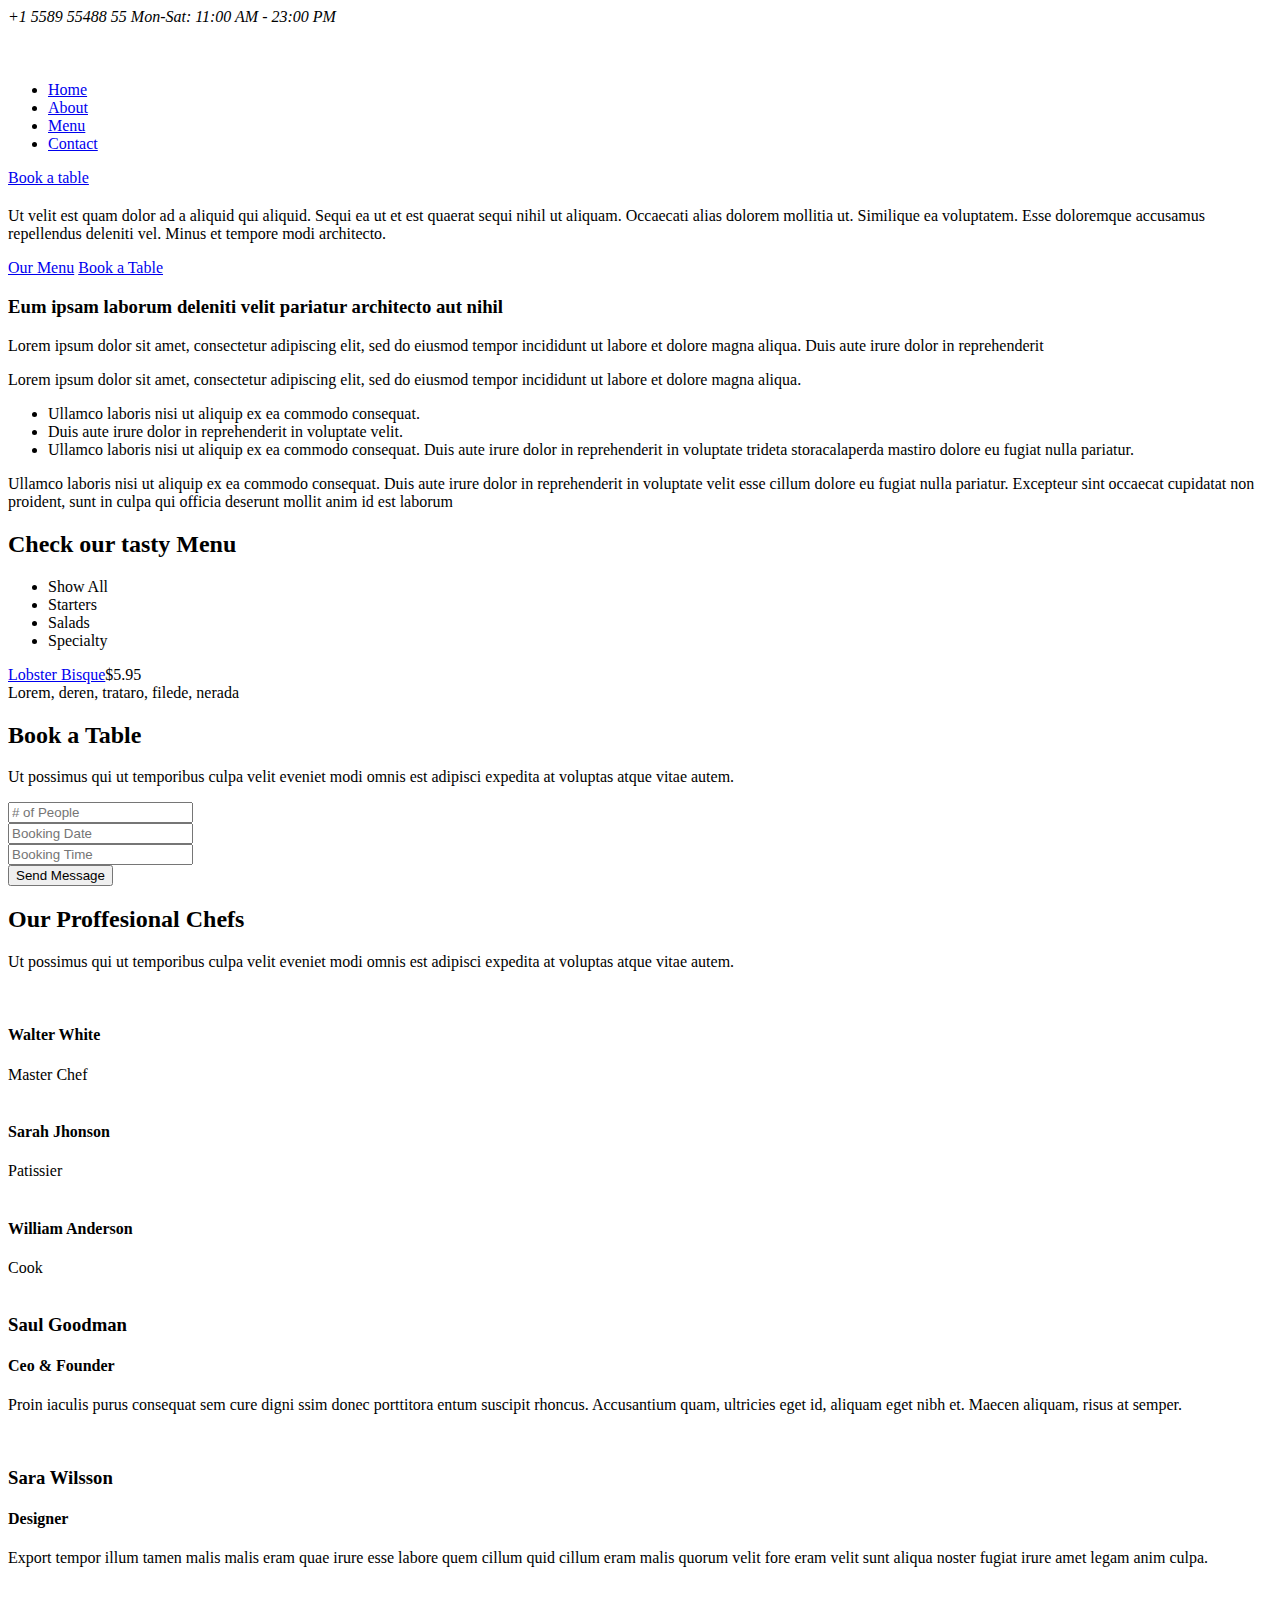
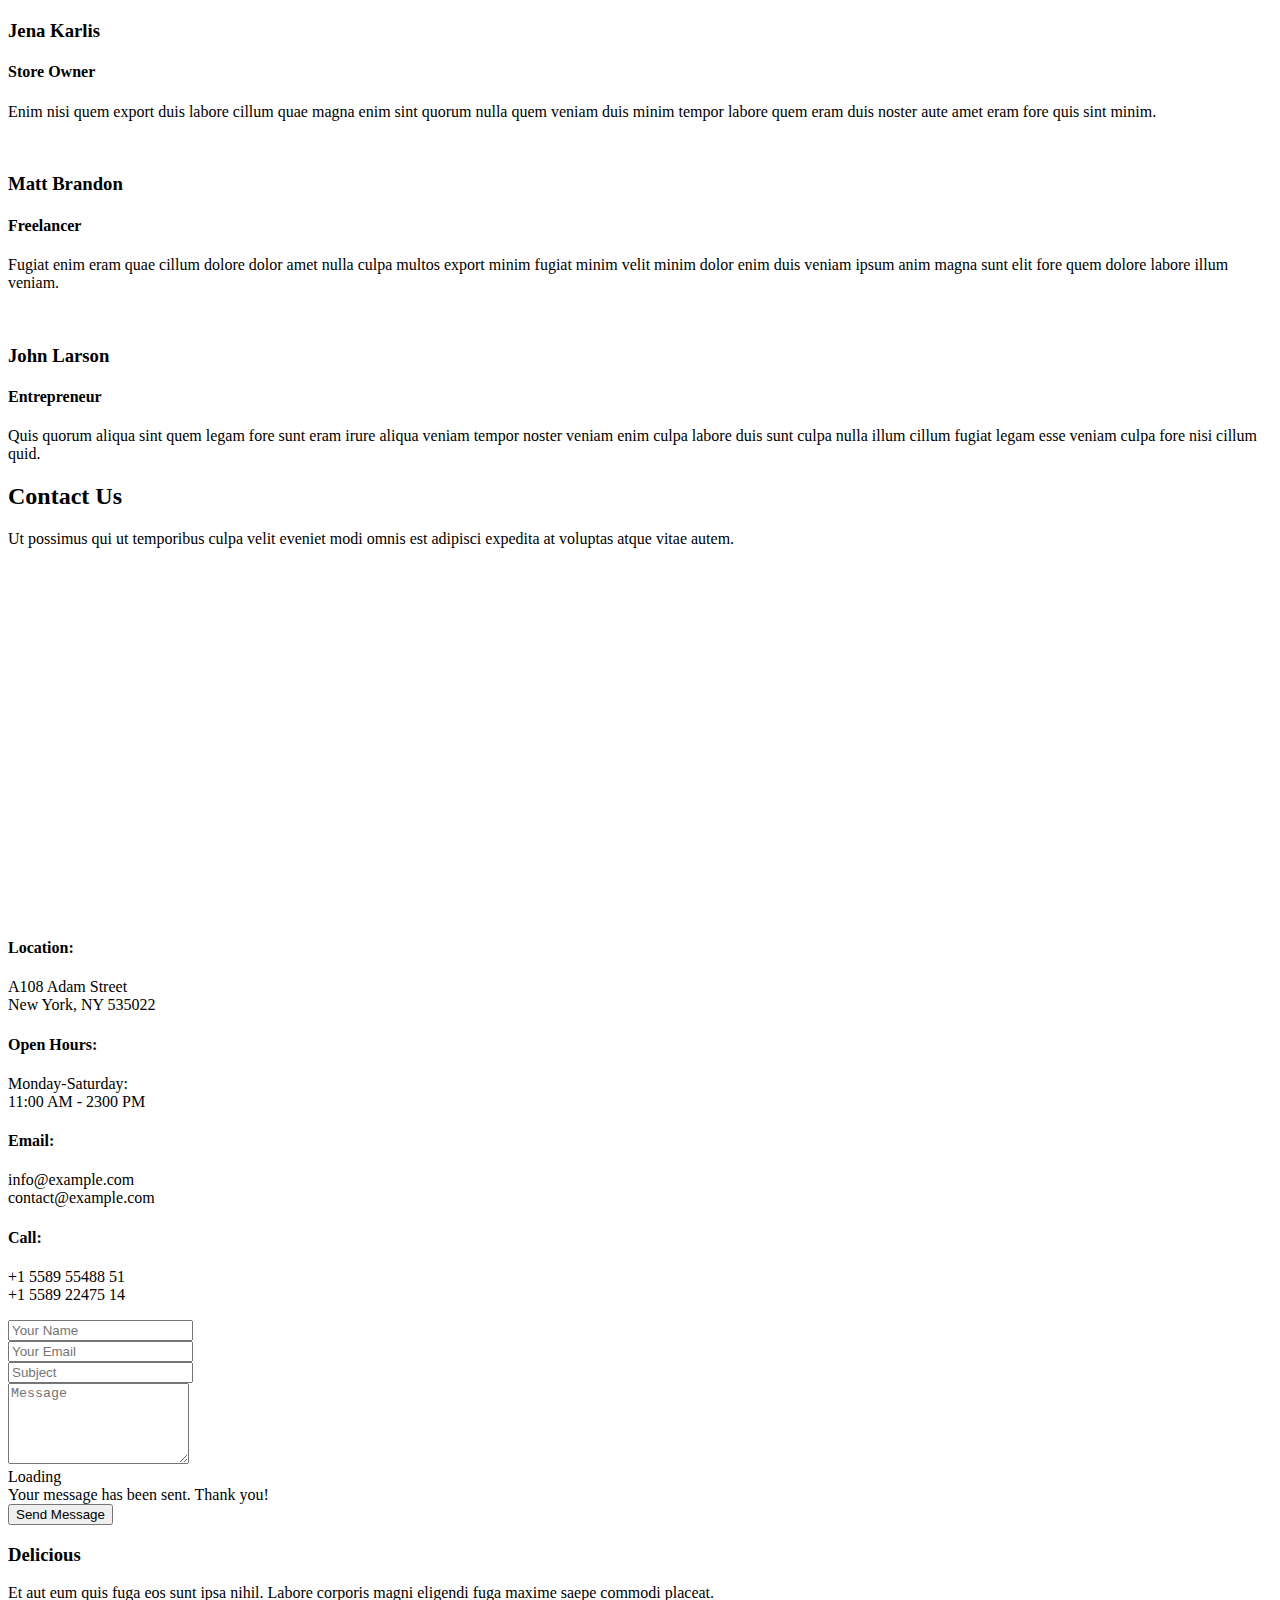
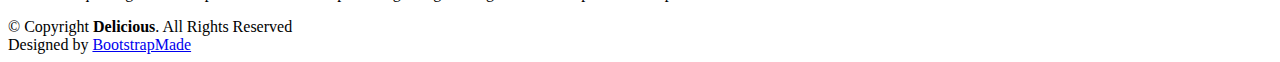
==== commit bfeb231d: "Integrated book table functionality with frontend" ====
--- a/RestEnEx1-2/src/main/resources/templates/index.html
+++ b/RestEnEx1-2/src/main/resources/templates/index.html
@@ -1,31 +1,34 @@
 <!DOCTYPE html>
 <html lang="en" xmlns:th="http://www.thymeleaf.org">
+
 <head>
-  <meta charset="utf-8">
-  <meta content="width=device-width, initial-scale=1.0" name="viewport">
-
-  <title>Delicious Bootstrap Template - Index</title>
-  <meta content="" name="description">
-  <meta content="" name="keywords">
-
-  <!-- Favicons -->
-  <link href="/restaurant/img/favicon.png" rel="icon">
-  <link href="/restaurant/img/apple-touch-icon.png" rel="apple-touch-icon">
-
-  <!-- Google Fonts -->
-  <link href="https://fonts.googleapis.com/css?family=Poppins:300,300i,400,400i,600,600i,700,700i|Satisfy|Comic+Neue:300,300i,400,400i,700,700i" rel="stylesheet">
-
-  <!-- Vendor CSS Files -->
-  <link href="/restaurant/vendor/animate.css/animate.min.css" rel="stylesheet">
-  <link href="/restaurant/vendor/bootstrap/css/bootstrap.min.css" rel="stylesheet">
-  <link href="/restaurant/vendor/bootstrap-icons/bootstrap-icons.css" rel="stylesheet">
-  <link href="/restaurant/vendor/boxicons/css/boxicons.min.css" rel="stylesheet">
-  <link href="/restaurant/vendor/glightbox/css/glightbox.min.css" rel="stylesheet">
-  <link href="/restaurant/vendor/swiper/swiper-bundle.min.css" rel="stylesheet">
-
-  <!-- Template Main CSS File -->
-  <link th:href="@{/restaurant/css/style.css}" rel="stylesheet">
-  <!-- =======================================================
+	<meta charset="utf-8">
+	<meta content="width=device-width, initial-scale=1.0" name="viewport">
+
+	<title>Delicious Bootstrap Template - Index</title>
+	<meta content="" name="description">
+	<meta content="" name="keywords">
+
+	<!-- Favicons -->
+	<link href="/restaurant/img/favicon.png" rel="icon">
+	<link href="/restaurant/img/apple-touch-icon.png" rel="apple-touch-icon">
+
+	<!-- Google Fonts -->
+	<link
+		href="https://fonts.googleapis.com/css?family=Poppins:300,300i,400,400i,600,600i,700,700i|Satisfy|Comic+Neue:300,300i,400,400i,700,700i"
+		rel="stylesheet">
+
+	<!-- Vendor CSS Files -->
+	<link href="/restaurant/vendor/animate.css/animate.min.css" rel="stylesheet">
+	<link href="/restaurant/vendor/bootstrap/css/bootstrap.min.css" rel="stylesheet">
+	<link href="/restaurant/vendor/bootstrap-icons/bootstrap-icons.css" rel="stylesheet">
+	<link href="/restaurant/vendor/boxicons/css/boxicons.min.css" rel="stylesheet">
+	<link href="/restaurant/vendor/glightbox/css/glightbox.min.css" rel="stylesheet">
+	<link href="/restaurant/vendor/swiper/swiper-bundle.min.css" rel="stylesheet">
+
+	<!-- Template Main CSS File -->
+	<link th:href="@{/restaurant/css/style.css}" rel="stylesheet">
+	<!-- =======================================================
   * Template Name: Delicious
   * Updated: Sep 18 2023 with Bootstrap v5.3.2
   * Template URL: https://bootstrapmade.com/delicious-free-restaurant-bootstrap-theme/
@@ -36,619 +39,519 @@
 
 <body>
 
-  <!-- ======= Top Bar ======= -->
-  <section id="topbar" class="d-flex align-items-center fixed-top topbar-transparent">
-    <div class="container-fluid container-xl d-flex align-items-center justify-content-center justify-content-lg-start">
-      <i class="bi bi-phone d-flex align-items-center"><span>+1 5589 55488 55</span></i>
-      <i class="bi bi-clock ms-4 d-none d-lg-flex align-items-center"><span>Mon-Sat: 11:00 AM - 23:00 PM</span></i>
-    </div>
-  </section>
-
-  <!-- ======= Header ======= -->
-  <header id="header" class="fixed-top d-flex align-items-center header-transparent">
-    <div class="container-fluid container-xl d-flex align-items-center justify-content-between">
-
-      <div class="logo me-auto">
-        <h1><a href="index.html">Delicious</a></h1>
-        <!-- Uncomment below if you prefer to use an image logo -->
-         <a href="index.html"><img src="/restaurant/img/logo.png" alt="" class="img-fluid"></a>
-      </div>
-
-      <nav id="navbar" class="navbar order-last order-lg-0">
-        <ul>
-          <li><a class="nav-link scrollto active" href="@{customer/home}">Home</a></li>
-          <li><a class="nav-link scrollto" href="#about">About</a></li>
-          <li><a class="nav-link scrollto" href="#menu">Menu</a></li>
-          <li><a class="nav-link scrollto" th:href="@{customer/signin}">Log in</a></li>
-       
-          <li><a class="nav-link scrollto" href="#contact">Contact</a></li>
-        </ul>
-        <i class="bi bi-list mobile-nav-toggle"></i>
-      </nav><!-- .navbar -->
-
-      <a href="#book-a-table" class="book-a-table-btn scrollto">Book a table</a>
-
-    </div>
-  </header><!-- End Header -->
-
-  <!-- ======= Hero Section ======= -->
-  <section id="hero">
-    <div class="hero-container">
-      <div id="heroCarousel" data-bs-interval="5000" class="carousel slide carousel-fade" data-bs-ride="carousel">
-
-        <ol class="carousel-indicators" id="hero-carousel-indicators"></ol>
-
-        <div class="carousel-inner" role="listbox">
-
-          <!-- Slide 1 -->
-          <div class="carousel-item active" style="background-image: url(/restaurant/img/slide/slide-1.jpg);">
-            <div class="carousel-container">
-              <div class="carousel-content">
-                <h2 class="animate__animated animate__fadeInDown"><span>Delicious</span> Restaurant</h2>
-                <p class="animate__animated animate__fadeInUp">Ut velit est quam dolor ad a aliquid qui aliquid. Sequi ea ut et est quaerat sequi nihil ut aliquam. Occaecati alias dolorem mollitia ut. Similique ea voluptatem. Esse doloremque accusamus repellendus deleniti vel. Minus et tempore modi architecto.</p>
-                <div>
-                  <a href="#menu" class="btn-menu animate__animated animate__fadeInUp scrollto">Our Menu</a>
-                  <a href="#book-a-table" class="btn-book animate__animated animate__fadeInUp scrollto">Book a Table</a>
-                </div>
-              </div>
-            </div>
-          </div>
-
-          <!-- Slide 2 -->
-          <div class="carousel-item" style="background-image: url(/restaurant/img/slide/slide-2.jpg);">
-            <div class="carousel-container">
-              <div class="carousel-content">
-                <h2 class="animate__animated animate__fadeInDown">Lorem Ipsum Dolor</h2>
-                <p class="animate__animated animate__fadeInUp">Ut velit est quam dolor ad a aliquid qui aliquid. Sequi ea ut et est quaerat sequi nihil ut aliquam. Occaecati alias dolorem mollitia ut. Similique ea voluptatem. Esse doloremque accusamus repellendus deleniti vel. Minus et tempore modi architecto.</p>
-                <div>
-                  <a href="#menu" class="btn-menu animate__animated animate__fadeInUp scrollto">Our Menu</a>
-                  <a href="#book-a-table" class="btn-book animate__animated animate__fadeInUp scrollto">Book a Table</a>
-                </div>
-              </div>
-            </div>
-          </div>
-
-          <!-- Slide 3 -->
-          <div class="carousel-item" style="background-image: url(/restaurant/img/slide/slide-3.jpg);">
-            <div class="carousel-container">
-              <div class="carousel-content">
-                <h2 class="animate__animated animate__fadeInDown">Sequi ea ut et est quaerat</h2>
-                <p class="animate__animated animate__fadeInUp">Ut velit est quam dolor ad a aliquid qui aliquid. Sequi ea ut et est quaerat sequi nihil ut aliquam. Occaecati alias dolorem mollitia ut. Similique ea voluptatem. Esse doloremque accusamus repellendus deleniti vel. Minus et tempore modi architecto.</p>
-                <div>
-                  <a href="#menu" class="btn-menu animate__animated animate__fadeInUp scrollto">Our Menu</a>
-                  <a href="#book-a-table" class="btn-book animate__animated animate__fadeInUp scrollto">Book a Table</a>
-                </div>
-              </div>
-            </div>
-          </div>
-
-        </div>
-
-        <a class="carousel-control-prev" href="#heroCarousel" role="button" data-bs-slide="prev">
-          <span class="carousel-control-prev-icon bi bi-chevron-left" aria-hidden="true"></span>
-        </a>
-
-        <a class="carousel-control-next" href="#heroCarousel" role="button" data-bs-slide="next">
-          <span class="carousel-control-next-icon bi bi-chevron-right" aria-hidden="true"></span>
-        </a>
-
-      </div>
-    </div>
-  </section><!-- End Hero -->
-
-  <main id="main">
-
-    <!-- ======= About Section ======= -->
-    <section id="about" class="about">
-      <div class="container-fluid">
-
-        <div class="row">
-
-          <div class="col-lg-5 align-items-stretch video-box" style='background-image: url("/restaurant/img/about.jpg");'>
-            <a href="https://www.youtube.com/watch?v=jDDaplaOz7Q" class="venobox play-btn mb-4" data-vbtype="video" data-autoplay="true"></a>
-          </div>
-
-          <div class="col-lg-7 d-flex flex-column justify-content-center align-items-stretch">
-
-            <div class="content">
-              <h3>Eum ipsam laborum deleniti <strong>velit pariatur architecto aut nihil</strong></h3>
-              <p>
-                Lorem ipsum dolor sit amet, consectetur adipiscing elit, sed do eiusmod tempor incididunt ut labore et dolore magna aliqua. Duis aute irure dolor in reprehenderit
-              </p>
-              <p class="fst-italic">
-                Lorem ipsum dolor sit amet, consectetur adipiscing elit, sed do eiusmod tempor incididunt ut labore et dolore
-                magna aliqua.
-              </p>
-              <ul>
-                <li><i class="bx bx-check-double"></i> Ullamco laboris nisi ut aliquip ex ea commodo consequat.</li>
-                <li><i class="bx bx-check-double"></i> Duis aute irure dolor in reprehenderit in voluptate velit.</li>
-                <li><i class="bx bx-check-double"></i> Ullamco laboris nisi ut aliquip ex ea commodo consequat. Duis aute irure dolor in reprehenderit in voluptate trideta storacalaperda mastiro dolore eu fugiat nulla pariatur.</li>
-              </ul>
-              <p>
-                Ullamco laboris nisi ut aliquip ex ea commodo consequat. Duis aute irure dolor in reprehenderit in voluptate
-                velit esse cillum dolore eu fugiat nulla pariatur. Excepteur sint occaecat cupidatat non proident, sunt in
-                culpa qui officia deserunt mollit anim id est laborum
-              </p>
-            </div>
-
-          </div>
-
-        </div>
-
-      </div>
-    </section><!-- End About Section -->
-
-    <!-- ======= Whu Us Section ======= -->
-    <section id="why-us" class="why-us">
-      <div class="container">
-
-        <div class="section-title">
-          <h2>Why choose <span>Our Restaurant</span></h2>
-          <p>Ut possimus qui ut temporibus culpa velit eveniet modi omnis est adipisci expedita at voluptas atque vitae autem.</p>
-        </div>
-
-        <div class="row">
-
-          <div class="col-lg-4">
-            <div class="box">
-              <span>01</span>
-              <h4>Lorem Ipsum</h4>
-              <p>Ulamco laboris nisi ut aliquip ex ea commodo consequat. Et consectetur ducimus vero placeat</p>
-            </div>
-          </div>
-
-          <div class="col-lg-4 mt-4 mt-lg-0">
-            <div class="box">
-              <span>02</span>
-              <h4>Repellat Nihil</h4>
-              <p>Dolorem est fugiat occaecati voluptate velit esse. Dicta veritatis dolor quod et vel dire leno para dest</p>
-            </div>
-          </div>
-
-          <div class="col-lg-4 mt-4 mt-lg-0">
-            <div class="box">
-              <span>03</span>
-              <h4> Ad ad velit qui</h4>
-              <p>Molestiae officiis omnis illo asperiores. Aut doloribus vitae sunt debitis quo vel nam quis</p>
-            </div>
-          </div>
-
-        </div>
-
-      </div>
-    </section><!-- End Whu Us Section -->
-
-    <!-- ======= Menu Section ======= -->
-    <section id="menu" class="menu">
-      <div class="container">
-
-        <div class="section-title">
-          <h2>Check our tasty <span>Menu</span></h2>
-        </div>
-
-        <div class="row">
-          <div class="col-lg-12 d-flex justify-content-center">
-            <ul id="menu-flters">
-              <li data-filter="*" class="filter-active">Show All</li>
-              <li data-filter=".filter-starters">Starters</li>
-              <li data-filter=".filter-salads">Salads</li>
-              <li data-filter=".filter-specialty">Specialty</li>
-            </ul>
-          </div>
-        </div>
-
-        <div class="row menu-container">
-
-          <div class="col-lg-6 menu-item filter-starters">
-            <div class="menu-content">
-              <a href="#">Lobster Bisque</a><span>$5.95</span>
-            </div>
-            <div class="menu-ingredients">
-              Lorem, deren, trataro, filede, nerada
-            </div>
-          </div>
-
-          <div class="col-lg-6 menu-item filter-specialty">
-            <div class="menu-content">
-              <a href="#">Bread barrel</a><span>$6.95</span>
-            </div>
-            <div class="menu-ingredients">
-              Lorem, deren, trataro, filede, nerada
-            </div>
-          </div>
-
-          <div class="col-lg-6 menu-item filter-starters">
-            <div class="menu-content">
-              <a href="#">Crab Cake</a><span>$7.95</span>
-            </div>
-            <div class="menu-ingredients">
-              A delicate crab cake served on a toasted roll with lettuce and tartar sauce
-            </div>
-          </div>
-
-          <div class="col-lg-6 menu-item filter-salads">
-            <div class="menu-content">
-              <a href="#">Caesar Selections</a><span>$8.95</span>
-            </div>
-            <div class="menu-ingredients">
-              Lorem, deren, trataro, filede, nerada
-            </div>
-          </div>
-
-          <div class="col-lg-6 menu-item filter-specialty">
-            <div class="menu-content">
-              <a href="#">Tuscan Grilled</a><span>$9.95</span>
-            </div>
-            <div class="menu-ingredients">
-              Grilled chicken with provolone, artichoke hearts, and roasted red pesto
-            </div>
-          </div>
-
-          <div class="col-lg-6 menu-item filter-starters">
-            <div class="menu-content">
-              <a href="#">Mozzarella Stick</a><span>$4.95</span>
-            </div>
-            <div class="menu-ingredients">
-              Lorem, deren, trataro, filede, nerada
-            </div>
-          </div>
-
-          <div class="col-lg-6 menu-item filter-salads">
-            <div class="menu-content">
-              <a href="#">Greek Salad</a><span>$9.95</span>
-            </div>
-            <div class="menu-ingredients">
-              Fresh spinach, crisp romaine, tomatoes, and Greek olives
-            </div>
-          </div>
-
-          <div class="col-lg-6 menu-item filter-salads">
-            <div class="menu-content">
-              <a href="#">Spinach Salad</a><span>$9.95</span>
-            </div>
-            <div class="menu-ingredients">
-              Fresh spinach with mushrooms, hard boiled egg, and warm bacon vinaigrette
-            </div>
-          </div>
-
-          <div class="col-lg-6 menu-item filter-specialty">
-            <div class="menu-content">
-              <a href="#">Lobster Roll</a><span>$12.95</span>
-            </div>
-            <div class="menu-ingredients">
-              Plump lobster meat, mayo and crisp lettuce on a toasted bulky roll
-            </div>
-          </div>
-
-        </div>
-
-      </div>
-    </section><!-- End Menu Section -->
-
-  
-
-    <!-- ======= Book A Table Section ======= -->
-    <section id="book-a-table" class="book-a-table">
-      <div class="container">
-
-        <div class="section-title">
-          <h2>Book a <span>Table</span></h2>
-          <p>Ut possimus qui ut temporibus culpa velit eveniet modi omnis est adipisci expedita at voluptas atque vitae autem.</p>
-        </div>
-
-        <form action="/restaurant/forms/book-a-table.php" method="post" role="form" class="php-email-form">
-          <div class="row">
-            <div class="col-lg-4 col-md-6 form-group">
-              <input type="text" name="name" class="form-control" id="name" placeholder="Your Name" data-rule="minlen:4" data-msg="Please enter at least 4 chars">
-              <div class="validate"></div>
-            </div>
-            <div class="col-lg-4 col-md-6 form-group mt-3 mt-md-0">
-              <input type="email" class="form-control" name="email" id="email" placeholder="Your Email" data-rule="email" data-msg="Please enter a valid email">
-              <div class="validate"></div>
-            </div>
-            <div class="col-lg-4 col-md-6 form-group mt-3 mt-md-0">
-              <input type="text" class="form-control" name="phone" id="phone" placeholder="Your Phone" data-rule="minlen:4" data-msg="Please enter at least 4 chars">
-              <div class="validate"></div>
-            </div>
-            <div class="col-lg-4 col-md-6 form-group mt-3">
-              <input type="text" name="date" class="form-control" id="date" placeholder="Date" data-rule="minlen:4" data-msg="Please enter at least 4 chars">
-              <div class="validate"></div>
-            </div>
-            <div class="col-lg-4 col-md-6 form-group mt-3">
-              <input type="text" class="form-control" name="time" id="time" placeholder="Time" data-rule="minlen:4" data-msg="Please enter at least 4 chars">
-              <div class="validate"></div>
-            </div>
-            <div class="col-lg-4 col-md-6 form-group mt-3">
-              <input type="number" class="form-control" name="people" id="people" placeholder="# of people" data-rule="minlen:1" data-msg="Please enter at least 1 chars">
-              <div class="validate"></div>
-            </div>
-          </div>
-          <div class="form-group mt-3">
-            <textarea class="form-control" name="message" rows="5" placeholder="Message"></textarea>
-            <div class="validate"></div>
-          </div>
-          <div class="mb-3">
-            <div class="loading">Loading</div>
-            <div class="error-message"></div>
-            <div class="sent-message">Your booking request was sent. We will call back or send an Email to confirm your reservation. Thank you!</div>
-          </div>
-          <div class="text-center"><button type="submit">Send Message</button></div>
-        </form>
-
-      </div>
-    </section><!-- End Book A Table Section -->
-
-    <!-- ======= Chefs Section ======= -->
-    <section id="chefs" class="chefs">
-      <div class="container">
-
-        <div class="section-title">
-          <h2>Our Proffesional <span>Chefs</span></h2>
-          <p>Ut possimus qui ut temporibus culpa velit eveniet modi omnis est adipisci expedita at voluptas atque vitae autem.</p>
-        </div>
-
-        <div class="row">
-
-          <div class="col-lg-4 col-md-6">
-            <div class="member">
-              <div class="pic"><img src="/restaurant/img/chefs/chefs-1.jpg" class="img-fluid" alt=""></div>
-              <div class="member-info">
-                <h4>Walter White</h4>
-                <span>Master Chef</span>
-                <div class="social">
-                  <a href=""><i class="bi bi-twitter"></i></a>
-                  <a href=""><i class="bi bi-facebook"></i></a>
-                  <a href=""><i class="bi bi-instagram"></i></a>
-                  <a href=""><i class="bi bi-linkedin"></i></a>
-                </div>
-              </div>
-            </div>
-          </div>
-
-          <div class="col-lg-4 col-md-6">
-            <div class="member">
-              <div class="pic"><img src="/restaurant/img/chefs/chefs-2.jpg" class="img-fluid" alt=""></div>
-              <div class="member-info">
-                <h4>Sarah Jhonson</h4>
-                <span>Patissier</span>
-                <div class="social">
-                  <a href=""><i class="bi bi-twitter"></i></a>
-                  <a href=""><i class="bi bi-facebook"></i></a>
-                  <a href=""><i class="bi bi-instagram"></i></a>
-                  <a href=""><i class="bi bi-linkedin"></i></a>
-                </div>
-              </div>
-            </div>
-          </div>
-
-          <div class="col-lg-4 col-md-6">
-            <div class="member">
-              <div class="pic"><img src="/restaurant/img/chefs/chefs-3.jpg" class="img-fluid" alt=""></div>
-              <div class="member-info">
-                <h4>William Anderson</h4>
-                <span>Cook</span>
-                <div class="social">
-                  <a href=""><i class="bi bi-twitter"></i></a>
-                  <a href=""><i class="bi bi-facebook"></i></a>
-                  <a href=""><i class="bi bi-instagram"></i></a>
-                  <a href=""><i class="bi bi-linkedin"></i></a>
-                </div>
-              </div>
-            </div>
-          </div>
-
-        </div>
-
-      </div>
-    </section><!-- End Chefs Section -->
-     <section id="signup" class="signup">
-	  <a th:href="@{signup}"></a>
-
+	<!-- ======= Top Bar ======= -->
+	<section id="topbar" class="d-flex align-items-center fixed-top topbar-transparent">
+		<div
+			class="container-fluid container-xl d-flex align-items-center justify-content-center justify-content-lg-start">
+			<i class="bi bi-phone d-flex align-items-center"><span>+1 5589 55488 55</span></i>
+			<i class="bi bi-clock ms-4 d-none d-lg-flex align-items-center"><span>Mon-Sat: 11:00 AM - 23:00
+					PM</span></i>
+		</div>
 	</section>
 
-
-    <!-- ======= Testimonials Section ======= -->
-    <section id="testimonials" class="testimonials">
-      <div class="container position-relative">
-
-        <div class="testimonials-slider swiper" data-aos="fade-up" data-aos-delay="100">
-          <div class="swiper-wrapper">
-
-            <div class="swiper-slide">
-              <div class="testimonial-item">
-                <img src="/restaurant/img/testimonials/testimonials-1.jpg" class="testimonial-img" alt="">
-                <h3>Saul Goodman</h3>
-                <h4>Ceo &amp; Founder</h4>
-                <div class="stars">
-                  <i class="bi bi-star-fill"></i><i class="bi bi-star-fill"></i><i class="bi bi-star-fill"></i><i class="bi bi-star-fill"></i><i class="bi bi-star-fill"></i>
-                </div>
-                <p>
-                  <i class="bx bxs-quote-alt-left quote-icon-left"></i>
-                  Proin iaculis purus consequat sem cure digni ssim donec porttitora entum suscipit rhoncus. Accusantium quam, ultricies eget id, aliquam eget nibh et. Maecen aliquam, risus at semper.
-                  <i class="bx bxs-quote-alt-right quote-icon-right"></i>
-                </p>
-              </div>
-            </div><!-- End testimonial item -->
-
-            <div class="swiper-slide">
-              <div class="testimonial-item">
-                <img src="/restaurant/img/testimonials/testimonials-2.jpg" class="testimonial-img" alt="">
-                <h3>Sara Wilsson</h3>
-                <h4>Designer</h4>
-                <div class="stars">
-                  <i class="bi bi-star-fill"></i><i class="bi bi-star-fill"></i><i class="bi bi-star-fill"></i><i class="bi bi-star-fill"></i><i class="bi bi-star-fill"></i>
-                </div>
-                <p>
-                  <i class="bx bxs-quote-alt-left quote-icon-left"></i>
-                  Export tempor illum tamen malis malis eram quae irure esse labore quem cillum quid cillum eram malis quorum velit fore eram velit sunt aliqua noster fugiat irure amet legam anim culpa.
-                  <i class="bx bxs-quote-alt-right quote-icon-right"></i>
-                </p>
-              </div>
-            </div><!-- End testimonial item -->
-
-            <div class="swiper-slide">
-              <div class="testimonial-item">
-                <img src="/restaurant/img/testimonials/testimonials-3.jpg" class="testimonial-img" alt="">
-                <h3>Jena Karlis</h3>
-                <h4>Store Owner</h4>
-                <div class="stars">
-                  <i class="bi bi-star-fill"></i><i class="bi bi-star-fill"></i><i class="bi bi-star-fill"></i><i class="bi bi-star-fill"></i><i class="bi bi-star-fill"></i>
-                </div>
-                <p>
-                  <i class="bx bxs-quote-alt-left quote-icon-left"></i>
-                  Enim nisi quem export duis labore cillum quae magna enim sint quorum nulla quem veniam duis minim tempor labore quem eram duis noster aute amet eram fore quis sint minim.
-                  <i class="bx bxs-quote-alt-right quote-icon-right"></i>
-                </p>
-              </div>
-            </div><!-- End testimonial item -->
-
-            <div class="swiper-slide">
-              <div class="testimonial-item">
-                <img src="/restaurant/img/testimonials/testimonials-4.jpg" class="testimonial-img" alt="">
-                <h3>Matt Brandon</h3>
-                <h4>Freelancer</h4>
-                <div class="stars">
-                  <i class="bi bi-star-fill"></i><i class="bi bi-star-fill"></i><i class="bi bi-star-fill"></i><i class="bi bi-star-fill"></i><i class="bi bi-star-fill"></i>
-                </div>
-                <p>
-                  <i class="bx bxs-quote-alt-left quote-icon-left"></i>
-                  Fugiat enim eram quae cillum dolore dolor amet nulla culpa multos export minim fugiat minim velit minim dolor enim duis veniam ipsum anim magna sunt elit fore quem dolore labore illum veniam.
-                  <i class="bx bxs-quote-alt-right quote-icon-right"></i>
-                </p>
-              </div>
-            </div><!-- End testimonial item -->
-
-            <div class="swiper-slide">
-              <div class="testimonial-item">
-                <img src="/restaurant/img/testimonials/testimonials-5.jpg" class="testimonial-img" alt="">
-                <h3>John Larson</h3>
-                <h4>Entrepreneur</h4>
-                <div class="stars">
-                  <i class="bi bi-star-fill"></i><i class="bi bi-star-fill"></i><i class="bi bi-star-fill"></i><i class="bi bi-star-fill"></i><i class="bi bi-star-fill"></i>
-                </div>
-                <p>
-                  <i class="bx bxs-quote-alt-left quote-icon-left"></i>
-                  Quis quorum aliqua sint quem legam fore sunt eram irure aliqua veniam tempor noster veniam enim culpa labore duis sunt culpa nulla illum cillum fugiat legam esse veniam culpa fore nisi cillum quid.
-                  <i class="bx bxs-quote-alt-right quote-icon-right"></i>
-                </p>
-              </div>
-            </div><!-- End testimonial item -->
-
-          </div>
-          <div class="swiper-pagination"></div>
-        </div>
-
-      </div>
-    </section><!-- End Testimonials Section -->
-
-    <!-- ======= Contact Section ======= -->
-    <section id="contact" class="contact">
-      <div class="container">
-
-        <div class="section-title">
-          <h2><span>Contact</span> Us</h2>
-          <p>Ut possimus qui ut temporibus culpa velit eveniet modi omnis est adipisci expedita at voluptas atque vitae autem.</p>
-        </div>
-      </div>
-
-      <div class="map">
-        <iframe style="border:0; width: 100%; height: 350px;" src="https://www.google.com/maps/embed?pb=!1m14!1m8!1m3!1d12097.433213460943!2d-74.0062269!3d40.7101282!3m2!1i1024!2i768!4f13.1!3m3!1m2!1s0x0%3A0xb89d1fe6bc499443!2sDowntown+Conference+Center!5e0!3m2!1smk!2sbg!4v1539943755621" frameborder="0" allowfullscreen></iframe>
-      </div>
-
-      <div class="container mt-5">
-
-        <div class="info-wrap">
-          <div class="row">
-            <div class="col-lg-3 col-md-6 info">
-              <i class="bi bi-geo-alt"></i>
-              <h4>Location:</h4>
-              <p>A108 Adam Street<br>New York, NY 535022</p>
-            </div>
-
-            <div class="col-lg-3 col-md-6 info mt-4 mt-lg-0">
-              <i class="bi bi-clock"></i>
-              <h4>Open Hours:</h4>
-              <p>Monday-Saturday:<br>11:00 AM - 2300 PM</p>
-            </div>
-
-            <div class="col-lg-3 col-md-6 info mt-4 mt-lg-0">
-              <i class="bi bi-envelope"></i>
-              <h4>Email:</h4>
-              <p>info@example.com<br>contact@example.com</p>
-            </div>
-
-            <div class="col-lg-3 col-md-6 info mt-4 mt-lg-0">
-              <i class="bi bi-phone"></i>
-              <h4>Call:</h4>
-              <p>+1 5589 55488 51<br>+1 5589 22475 14</p>
-            </div>
-          </div>
-        </div>
-
-        <form action="/restaurant/forms/contact.php" method="post" role="form" class="php-email-form">
-          <div class="row">
-            <div class="col-md-6 form-group">
-              <input type="text" name="name" class="form-control" id="name" placeholder="Your Name" required>
-            </div>
-            <div class="col-md-6 form-group mt-3 mt-md-0">
-              <input type="email" class="form-control" name="email" id="email" placeholder="Your Email" required>
-            </div>
-          </div>
-          <div class="form-group mt-3">
-            <input type="text" class="form-control" name="subject" id="subject" placeholder="Subject" required>
-          </div>
-          <div class="form-group mt-3">
-            <textarea class="form-control" name="message" rows="5" placeholder="Message" required></textarea>
-          </div>
-          <div class="my-3">
-            <div class="loading">Loading</div>
-            <div class="error-message"></div>
-            <div class="sent-message">Your message has been sent. Thank you!</div>
-          </div>
-          <div class="text-center"><button type="submit">Send Message</button></div>
-        </form>
-
-      </div>
-    </section><!-- End Contact Section -->
-
-  </main><!-- End #main -->
-
-  <!-- ======= Footer ======= -->
-  <footer id="footer">
-    <div class="container">
-      <h3>Delicious</h3>
-      <p>Et aut eum quis fuga eos sunt ipsa nihil. Labore corporis magni eligendi fuga maxime saepe commodi placeat.</p>
-      <div class="social-links">
-        <a href="#" class="twitter"><i class="bx bxl-twitter"></i></a>
-        <a href="#" class="facebook"><i class="bx bxl-facebook"></i></a>
-        <a href="#" class="instagram"><i class="bx bxl-instagram"></i></a>
-        <a href="#" class="google-plus"><i class="bx bxl-skype"></i></a>
-        <a href="#" class="linkedin"><i class="bx bxl-linkedin"></i></a>
-      </div>
-      <div class="copyright">
-        &copy; Copyright <strong><span>Delicious</span></strong>. All Rights Reserved
-      </div>
-      <div class="credits">
-        <!-- All the links in the footer should remain intact. -->
-        <!-- You can delete the links only if you purchased the pro version. -->
-        <!-- Licensing information: https://bootstrapmade.com/license/ -->
-        <!-- Purchase the pro version with working PHP/AJAX contact form: https://bootstrapmade.com/delicious-free-restaurant-bootstrap-theme/ -->
-        Designed by <a href="https://bootstrapmade.com/">BootstrapMade</a>
-      </div>
-    </div>
-  </footer><!-- End Footer -->
-
-  <a th:href="@{index}" class="back-to-top d-flex align-items-center justify-content-center"><i class="bi bi-arrow-up-short"></i></a>
-
-  <!-- Vendor JS Files -->
-  <script src="/restaurant/vendor/bootstrap/js/bootstrap.bundle.min.js"></script>
-  <script src="/restaurant/vendor/glightbox/js/glightbox.min.js"></script>
-  <script src="/restaurant/vendor/isotope-layout/isotope.pkgd.min.js"></script>
-  <script src="/restaurant/vendor/swiper/swiper-bundle.min.js"></script>
-  <script src="/restaurant/vendor/php-email-form/validate.js"></script>
-
-  <!-- Template Main JS File -->
-  <script src="/restaurant/js/main.js"></script>
+	<!-- ======= Header ======= -->
+	<header id="header" class="fixed-top d-flex align-items-center header-transparent">
+		<div class="container-fluid container-xl d-flex align-items-center justify-content-between">
+
+			<div class="logo me-auto">
+				<h1><a href="index.html" th:text="${customerDetails.restaurant.restaurantName}"></a></h1>
+				<!-- Uncomment below if you prefer to use an image logo -->
+				<a href="index.html"><img src="/restaurant/img/logo.png" alt="" class="img-fluid"></a>
+			</div>
+
+			<nav id="navbar" class="navbar order-last order-lg-0">
+				<ul>
+					<li><a class="nav-link scrollto active" href="@{/home}">Home</a></li>
+					<li><a class="nav-link scrollto" href="#about">About</a></li>
+					<li><a class="nav-link scrollto" href="#menu">Menu</a></li>
+					<li><a class="nav-link scrollto" href="#contact">Contact</a></li>
+				</ul>
+				<i class="bi bi-list mobile-nav-toggle"></i>
+			</nav><!-- .navbar -->
+
+			<a href="#book-a-table" class="book-a-table-btn scrollto">Book a table</a>
+
+		</div>
+	</header><!-- End Header -->
+
+	<!-- ======= Hero Section ======= -->
+	<section id="hero">
+		<div class="hero-container">
+			<div id="heroCarousel" data-bs-interval="5000" class="carousel slide carousel-fade" data-bs-ride="carousel">
+
+				<ol class="carousel-indicators" id="hero-carousel-indicators"></ol>
+
+				<div class="carousel-inner" role="listbox">
+
+					<!-- Slide 1 -->
+					<div class="carousel-item active" style="background-image: url(/restaurant/img/slide/slide-1.jpg);">
+						<div class="carousel-container">
+							<div class="carousel-content">
+								<h2 class="animate_animated animate_fadeInDown"><span
+										th:text="${customerDetails.restaurant.restaurantName}"></span></h2>
+								<p class="animate_animated animate_fadeInUp">Ut velit est quam dolor ad a aliquid qui
+									aliquid. Sequi ea ut et est quaerat sequi nihil ut aliquam. Occaecati alias dolorem
+									mollitia ut. Similique ea voluptatem. Esse doloremque accusamus repellendus deleniti
+									vel. Minus et tempore modi architecto.</p>
+								<div>
+									<a href="#menu" class="btn-menu animate_animated animate_fadeInUp scrollto">Our
+										Menu</a>
+									<a href="#book-a-table"
+										class="btn-book animate_animated animate_fadeInUp scrollto">Book a Table</a>
+								</div>
+							</div>
+						</div>
+					</div>
+
+				</div>
+
+				<a class="carousel-control-prev" href="#heroCarousel" role="button" data-bs-slide="prev">
+					<span class="carousel-control-prev-icon bi bi-chevron-left" aria-hidden="true"></span>
+				</a>
+
+				<a class="carousel-control-next" href="#heroCarousel" role="button" data-bs-slide="next">
+					<span class="carousel-control-next-icon bi bi-chevron-right" aria-hidden="true"></span>
+				</a>
+
+			</div>
+		</div>
+	</section><!-- End Hero -->
+
+	<main id="main">
+
+		<!-- ======= About Section ======= -->
+		<section id="about" class="about">
+			<div class="container-fluid">
+
+				<div class="row">
+
+					<div class="col-lg-5 align-items-stretch video-box"
+						style='background-image: url("/restaurant/img/about.jpg");'>
+						<a href="https://www.youtube.com/watch?v=jDDaplaOz7Q" class="venobox play-btn mb-4"
+							data-vbtype="video" data-autoplay="true"></a>
+					</div>
+
+					<div class="col-lg-7 d-flex flex-column justify-content-center align-items-stretch">
+
+						<div class="content">
+							<h3>Eum ipsam laborum deleniti <strong>velit pariatur architecto aut nihil</strong></h3>
+							<p>
+								Lorem ipsum dolor sit amet, consectetur adipiscing elit, sed do eiusmod tempor
+								incididunt ut labore et dolore magna aliqua. Duis aute irure dolor in reprehenderit
+							</p>
+							<p class="fst-italic">
+								Lorem ipsum dolor sit amet, consectetur adipiscing elit, sed do eiusmod tempor
+								incididunt ut labore et dolore
+								magna aliqua.
+							</p>
+							<ul>
+								<li><i class="bx bx-check-double"></i> Ullamco laboris nisi ut aliquip ex ea commodo
+									consequat.</li>
+								<li><i class="bx bx-check-double"></i> Duis aute irure dolor in reprehenderit in
+									voluptate velit.</li>
+								<li><i class="bx bx-check-double"></i> Ullamco laboris nisi ut aliquip ex ea commodo
+									consequat. Duis aute irure dolor in reprehenderit in voluptate trideta
+									storacalaperda mastiro dolore eu fugiat nulla pariatur.</li>
+							</ul>
+							<p>
+								Ullamco laboris nisi ut aliquip ex ea commodo consequat. Duis aute irure dolor in
+								reprehenderit in voluptate
+								velit esse cillum dolore eu fugiat nulla pariatur. Excepteur sint occaecat cupidatat non
+								proident, sunt in
+								culpa qui officia deserunt mollit anim id est laborum
+							</p>
+						</div>
+
+					</div>
+
+				</div>
+
+			</div>
+		</section><!-- End About Section -->
+
+		<!-- ======= Menu Section ======= -->
+		<section id="menu" class="menu">
+			<div class="container">
+
+				<div class="section-title">
+					<h2>Check our tasty <span>Menu</span></h2>
+				</div>
+
+				<div class="row">
+					<div class="col-lg-12 d-flex justify-content-center">
+						<ul id="menu-flters">
+							<li data-filter="*" class="filter-active">Show All</li>
+							<li data-filter=".filter-starters">Starters</li>
+							<li data-filter=".filter-salads">Salads</li>
+							<li data-filter=".filter-specialty">Specialty</li>
+						</ul>
+					</div>
+				</div>
+
+				<div class="row menu-container">
+					<!--<th:block th:each="order: ${customerDetails.restaurant.}">-->
+
+					<div class="col-lg-6 menu-item filter-starters">
+						<div class="menu-content">
+							<a href="#">Lobster Bisque</a><span>$5.95</span>
+						</div>
+						<div class="menu-ingredients">
+							Lorem, deren, trataro, filede, nerada
+						</div>
+					</div>
+					<!--	</th:block>-->
+
+				</div>
+
+			</div>
+		</section><!-- End Menu Section -->
+
+
+
+		<!-- ======= Book A Table Section ======= -->
+		<section id="book-a-table" class="book-a-table">
+			<div class="container">
+
+				<div class="section-title">
+					<h2>Book a <span>Table</span></h2>
+					<p>Ut possimus qui ut temporibus culpa velit eveniet modi omnis est adipisci expedita at voluptas
+						atque vitae autem.</p>
+				</div>
+				<form method="post" th:action="@{/restaurants/booktable}" class="php-email-form">
+					<div class="row">
+						<div class="col-lg-4 col-md-6 form-group">
+							<input type="number" name="numberOfPeople" class="form-control" id="numberOfPeople"
+								placeholder="# of People" data-rule="minlen:1" data-msg="Please enter the number of people" />
+              <div class=" validate">
+						</div>
+					</div>
+					<div class="col-lg-4 col-md-6 form-group mt-3 mt-md-0">
+						<input type="text" class="form-control" name="dateBookedFor" id="dateBookedFor"
+							placeholder="Booking Date" data-rule="minlen:1" data-msg="Please enter the date" />
+						<div class="validate"></div>
+					</div>
+					<div class="col-lg-4 col-md-6 form-group mt-3 mt-md-0">
+						<input type="text" class="form-control" name="timeBookedFor" id="timeBookedFor"
+							placeholder="Booking Time" data-rule="minlen:1" data-msg="Please enter the time" />
+						<div class="validate"></div>
+					</div>
+
+				
+					<div class="text-center"><button type="submit">Send Message</button></div>
+				</form>
+
+			</div>
+		</section><!-- End Book A Table Section -->
+
+		<!-- ======= Chefs Section ======= -->
+		<section id="chefs" class="chefs">
+			<div class="container">
+
+				<div class="section-title">
+					<h2>Our Proffesional <span>Chefs</span></h2>
+					<p>Ut possimus qui ut temporibus culpa velit eveniet modi omnis est adipisci expedita at voluptas
+						atque vitae autem.</p>
+				</div>
+
+				<div class="row">
+
+					<div class="col-lg-4 col-md-6">
+						<div class="member">
+							<div class="pic"><img src="/restaurant/img/chefs/chefs-1.jpg" class="img-fluid" alt="">
+							</div>
+							<div class="member-info">
+								<h4>Walter White</h4>
+								<span>Master Chef</span>
+								<div class="social">
+									<a href=""><i class="bi bi-twitter"></i></a>
+									<a href=""><i class="bi bi-facebook"></i></a>
+									<a href=""><i class="bi bi-instagram"></i></a>
+									<a href=""><i class="bi bi-linkedin"></i></a>
+								</div>
+							</div>
+						</div>
+					</div>
+
+					<div class="col-lg-4 col-md-6">
+						<div class="member">
+							<div class="pic"><img src="/restaurant/img/chefs/chefs-2.jpg" class="img-fluid" alt="">
+							</div>
+							<div class="member-info">
+								<h4>Sarah Jhonson</h4>
+								<span>Patissier</span>
+								<div class="social">
+									<a href=""><i class="bi bi-twitter"></i></a>
+									<a href=""><i class="bi bi-facebook"></i></a>
+									<a href=""><i class="bi bi-instagram"></i></a>
+									<a href=""><i class="bi bi-linkedin"></i></a>
+								</div>
+							</div>
+						</div>
+					</div>
+
+					<div class="col-lg-4 col-md-6">
+						<div class="member">
+							<div class="pic"><img src="/restaurant/img/chefs/chefs-3.jpg" class="img-fluid" alt="">
+							</div>
+							<div class="member-info">
+								<h4>William Anderson</h4>
+								<span>Cook</span>
+								<div class="social">
+									<a href=""><i class="bi bi-twitter"></i></a>
+									<a href=""><i class="bi bi-facebook"></i></a>
+									<a href=""><i class="bi bi-instagram"></i></a>
+									<a href=""><i class="bi bi-linkedin"></i></a>
+								</div>
+							</div>
+						</div>
+					</div>
+
+				</div>
+
+			</div>
+		</section><!-- End Chefs Section -->
+		<section id="signup" class="signup">
+			<a th:href="@{signup}"></a>
+
+		</section>
+
+
+		<!-- ======= Testimonials Section ======= -->
+		<section id="testimonials" class="testimonials">
+			<div class="container position-relative">
+
+				<div class="testimonials-slider swiper" data-aos="fade-up" data-aos-delay="100">
+					<div class="swiper-wrapper">
+
+						<div class="swiper-slide">
+							<div class="testimonial-item">
+								<img src="/restaurant/img/testimonials/testimonials-1.jpg" class="testimonial-img"
+									alt="">
+								<h3>Saul Goodman</h3>
+								<h4>Ceo &amp; Founder</h4>
+								<div class="stars">
+									<i class="bi bi-star-fill"></i><i class="bi bi-star-fill"></i><i
+										class="bi bi-star-fill"></i><i class="bi bi-star-fill"></i><i
+										class="bi bi-star-fill"></i>
+								</div>
+								<p>
+									<i class="bx bxs-quote-alt-left quote-icon-left"></i>
+									Proin iaculis purus consequat sem cure digni ssim donec porttitora entum suscipit
+									rhoncus. Accusantium quam, ultricies eget id, aliquam eget nibh et. Maecen aliquam,
+									risus at semper.
+									<i class="bx bxs-quote-alt-right quote-icon-right"></i>
+								</p>
+							</div>
+						</div><!-- End testimonial item -->
+
+						<div class="swiper-slide">
+							<div class="testimonial-item">
+								<img src="/restaurant/img/testimonials/testimonials-2.jpg" class="testimonial-img"
+									alt="">
+								<h3>Sara Wilsson</h3>
+								<h4>Designer</h4>
+								<div class="stars">
+									<i class="bi bi-star-fill"></i><i class="bi bi-star-fill"></i><i
+										class="bi bi-star-fill"></i><i class="bi bi-star-fill"></i><i
+										class="bi bi-star-fill"></i>
+								</div>
+								<p>
+									<i class="bx bxs-quote-alt-left quote-icon-left"></i>
+									Export tempor illum tamen malis malis eram quae irure esse labore quem cillum quid
+									cillum eram malis quorum velit fore eram velit sunt aliqua noster fugiat irure amet
+									legam anim culpa.
+									<i class="bx bxs-quote-alt-right quote-icon-right"></i>
+								</p>
+							</div>
+						</div><!-- End testimonial item -->
+
+						<div class="swiper-slide">
+							<div class="testimonial-item">
+								<img src="/restaurant/img/testimonials/testimonials-3.jpg" class="testimonial-img"
+									alt="">
+								<h3>Jena Karlis</h3>
+								<h4>Store Owner</h4>
+								<div class="stars">
+									<i class="bi bi-star-fill"></i><i class="bi bi-star-fill"></i><i
+										class="bi bi-star-fill"></i><i class="bi bi-star-fill"></i><i
+										class="bi bi-star-fill"></i>
+								</div>
+								<p>
+									<i class="bx bxs-quote-alt-left quote-icon-left"></i>
+									Enim nisi quem export duis labore cillum quae magna enim sint quorum nulla quem
+									veniam duis minim tempor labore quem eram duis noster aute amet eram fore quis sint
+									minim.
+									<i class="bx bxs-quote-alt-right quote-icon-right"></i>
+								</p>
+							</div>
+						</div><!-- End testimonial item -->
+
+						<div class="swiper-slide">
+							<div class="testimonial-item">
+								<img src="/restaurant/img/testimonials/testimonials-4.jpg" class="testimonial-img"
+									alt="">
+								<h3>Matt Brandon</h3>
+								<h4>Freelancer</h4>
+								<div class="stars">
+									<i class="bi bi-star-fill"></i><i class="bi bi-star-fill"></i><i
+										class="bi bi-star-fill"></i><i class="bi bi-star-fill"></i><i
+										class="bi bi-star-fill"></i>
+								</div>
+								<p>
+									<i class="bx bxs-quote-alt-left quote-icon-left"></i>
+									Fugiat enim eram quae cillum dolore dolor amet nulla culpa multos export minim
+									fugiat minim velit minim dolor enim duis veniam ipsum anim magna sunt elit fore quem
+									dolore labore illum veniam.
+									<i class="bx bxs-quote-alt-right quote-icon-right"></i>
+								</p>
+							</div>
+						</div><!-- End testimonial item -->
+
+						<div class="swiper-slide">
+							<div class="testimonial-item">
+								<img src="/restaurant/img/testimonials/testimonials-5.jpg" class="testimonial-img"
+									alt="">
+								<h3>John Larson</h3>
+								<h4>Entrepreneur</h4>
+								<div class="stars">
+									<i class="bi bi-star-fill"></i><i class="bi bi-star-fill"></i><i
+										class="bi bi-star-fill"></i><i class="bi bi-star-fill"></i><i
+										class="bi bi-star-fill"></i>
+								</div>
+								<p>
+									<i class="bx bxs-quote-alt-left quote-icon-left"></i>
+									Quis quorum aliqua sint quem legam fore sunt eram irure aliqua veniam tempor noster
+									veniam enim culpa labore duis sunt culpa nulla illum cillum fugiat legam esse veniam
+									culpa fore nisi cillum quid.
+									<i class="bx bxs-quote-alt-right quote-icon-right"></i>
+								</p>
+							</div>
+						</div><!-- End testimonial item -->
+
+					</div>
+					<div class="swiper-pagination"></div>
+				</div>
+
+			</div>
+		</section><!-- End Testimonials Section -->
+
+		<!-- ======= Contact Section ======= -->
+		<section id="contact" class="contact">
+			<div class="container">
+
+				<div class="section-title">
+					<h2><span>Contact</span> Us</h2>
+					<p>Ut possimus qui ut temporibus culpa velit eveniet modi omnis est adipisci expedita at voluptas
+						atque vitae autem.</p>
+				</div>
+			</div>
+
+			<div class="map">
+				<iframe style="border:0; width: 100%; height: 350px;"
+					src="https://www.google.com/maps/embed?pb=!1m14!1m8!1m3!1d12097.433213460943!2d-74.0062269!3d40.7101282!3m2!1i1024!2i768!4f13.1!3m3!1m2!1s0x0%3A0xb89d1fe6bc499443!2sDowntown+Conference+Center!5e0!3m2!1smk!2sbg!4v1539943755621"
+					frameborder="0" allowfullscreen></iframe>
+			</div>
+
+			<div class="container mt-5">
+
+				<div class="info-wrap">
+					<div class="row">
+						<div class="col-lg-3 col-md-6 info">
+							<i class="bi bi-geo-alt"></i>
+							<h4>Location:</h4>
+							<p>A108 Adam Street<br>New York, NY 535022</p>
+						</div>
+
+						<div class="col-lg-3 col-md-6 info mt-4 mt-lg-0">
+							<i class="bi bi-clock"></i>
+							<h4>Open Hours:</h4>
+							<p>Monday-Saturday:<br>11:00 AM - 2300 PM</p>
+						</div>
+
+						<div class="col-lg-3 col-md-6 info mt-4 mt-lg-0">
+							<i class="bi bi-envelope"></i>
+							<h4>Email:</h4>
+							<p>info@example.com<br>contact@example.com</p>
+						</div>
+
+						<div class="col-lg-3 col-md-6 info mt-4 mt-lg-0">
+							<i class="bi bi-phone"></i>
+							<h4>Call:</h4>
+							<p>+1 5589 55488 51<br>+1 5589 22475 14</p>
+						</div>
+					</div>
+				</div>
+
+				<form action="/restaurant/forms/contact.php" method="post" role="form" class="php-email-form">
+					<div class="row">
+						<div class="col-md-6 form-group">
+							<input type="text" name="name" class="form-control" id="name" placeholder="Your Name"
+								required>
+						</div>
+						<div class="col-md-6 form-group mt-3 mt-md-0">
+							<input type="email" class="form-control" name="email" id="email" placeholder="Your Email"
+								required>
+						</div>
+					</div>
+					<div class="form-group mt-3">
+						<input type="text" class="form-control" name="subject" id="subject" placeholder="Subject"
+							required>
+					</div>
+					<div class="form-group mt-3">
+						<textarea class="form-control" name="message" rows="5" placeholder="Message"
+							required></textarea>
+					</div>
+					<div class="my-3">
+						<div class="loading">Loading</div>
+						<div class="error-message"></div>
+						<div class="sent-message">Your message has been sent. Thank you!</div>
+					</div>
+					<div class="text-center"><button type="submit">Send Message</button></div>
+				</form>
+
+			</div>
+		</section><!-- End Contact Section -->
+
+	</main><!-- End #main -->
+
+	<!-- ======= Footer ======= -->
+	<footer id="footer">
+		<div class="container">
+			<h3>Delicious</h3>
+			<p>Et aut eum quis fuga eos sunt ipsa nihil. Labore corporis magni eligendi fuga maxime saepe commodi
+				placeat.</p>
+			<div class="social-links">
+				<a href="#" class="twitter"><i class="bx bxl-twitter"></i></a>
+				<a href="#" class="facebook"><i class="bx bxl-facebook"></i></a>
+				<a href="#" class="instagram"><i class="bx bxl-instagram"></i></a>
+				<a href="#" class="google-plus"><i class="bx bxl-skype"></i></a>
+				<a href="#" class="linkedin"><i class="bx bxl-linkedin"></i></a>
+			</div>
+			<div class="copyright">
+				&copy; Copyright <strong><span>Delicious</span></strong>. All Rights Reserved
+			</div>
+			<div class="credits">
+				<!-- All the links in the footer should remain intact. -->
+				<!-- You can delete the links only if you purchased the pro version. -->
+				<!-- Licensing information: https://bootstrapmade.com/license/ -->
+				<!-- Purchase the pro version with working PHP/AJAX contact form: https://bootstrapmade.com/delicious-free-restaurant-bootstrap-theme/ -->
+				Designed by <a href="https://bootstrapmade.com/">BootstrapMade</a>
+			</div>
+		</div>
+	</footer><!-- End Footer -->
+
+	<a th:href="@{index}" class="back-to-top d-flex align-items-center justify-content-center"><i
+			class="bi bi-arrow-up-short"></i></a>
+
+	<!-- Vendor JS Files -->
+	<script src="/restaurant/vendor/bootstrap/js/bootstrap.bundle.min.js"></script>
+	<script src="/restaurant/vendor/glightbox/js/glightbox.min.js"></script>
+	<script src="/restaurant/vendor/isotope-layout/isotope.pkgd.min.js"></script>
+	<script src="/restaurant/vendor/swiper/swiper-bundle.min.js"></script>
+	<script src="/restaurant/vendor/php-email-form/validate.js"></script>
+
+	<!-- Template Main JS File -->
+	<script src="/restaurant/js/main.js"></script>
 
 </body>
 
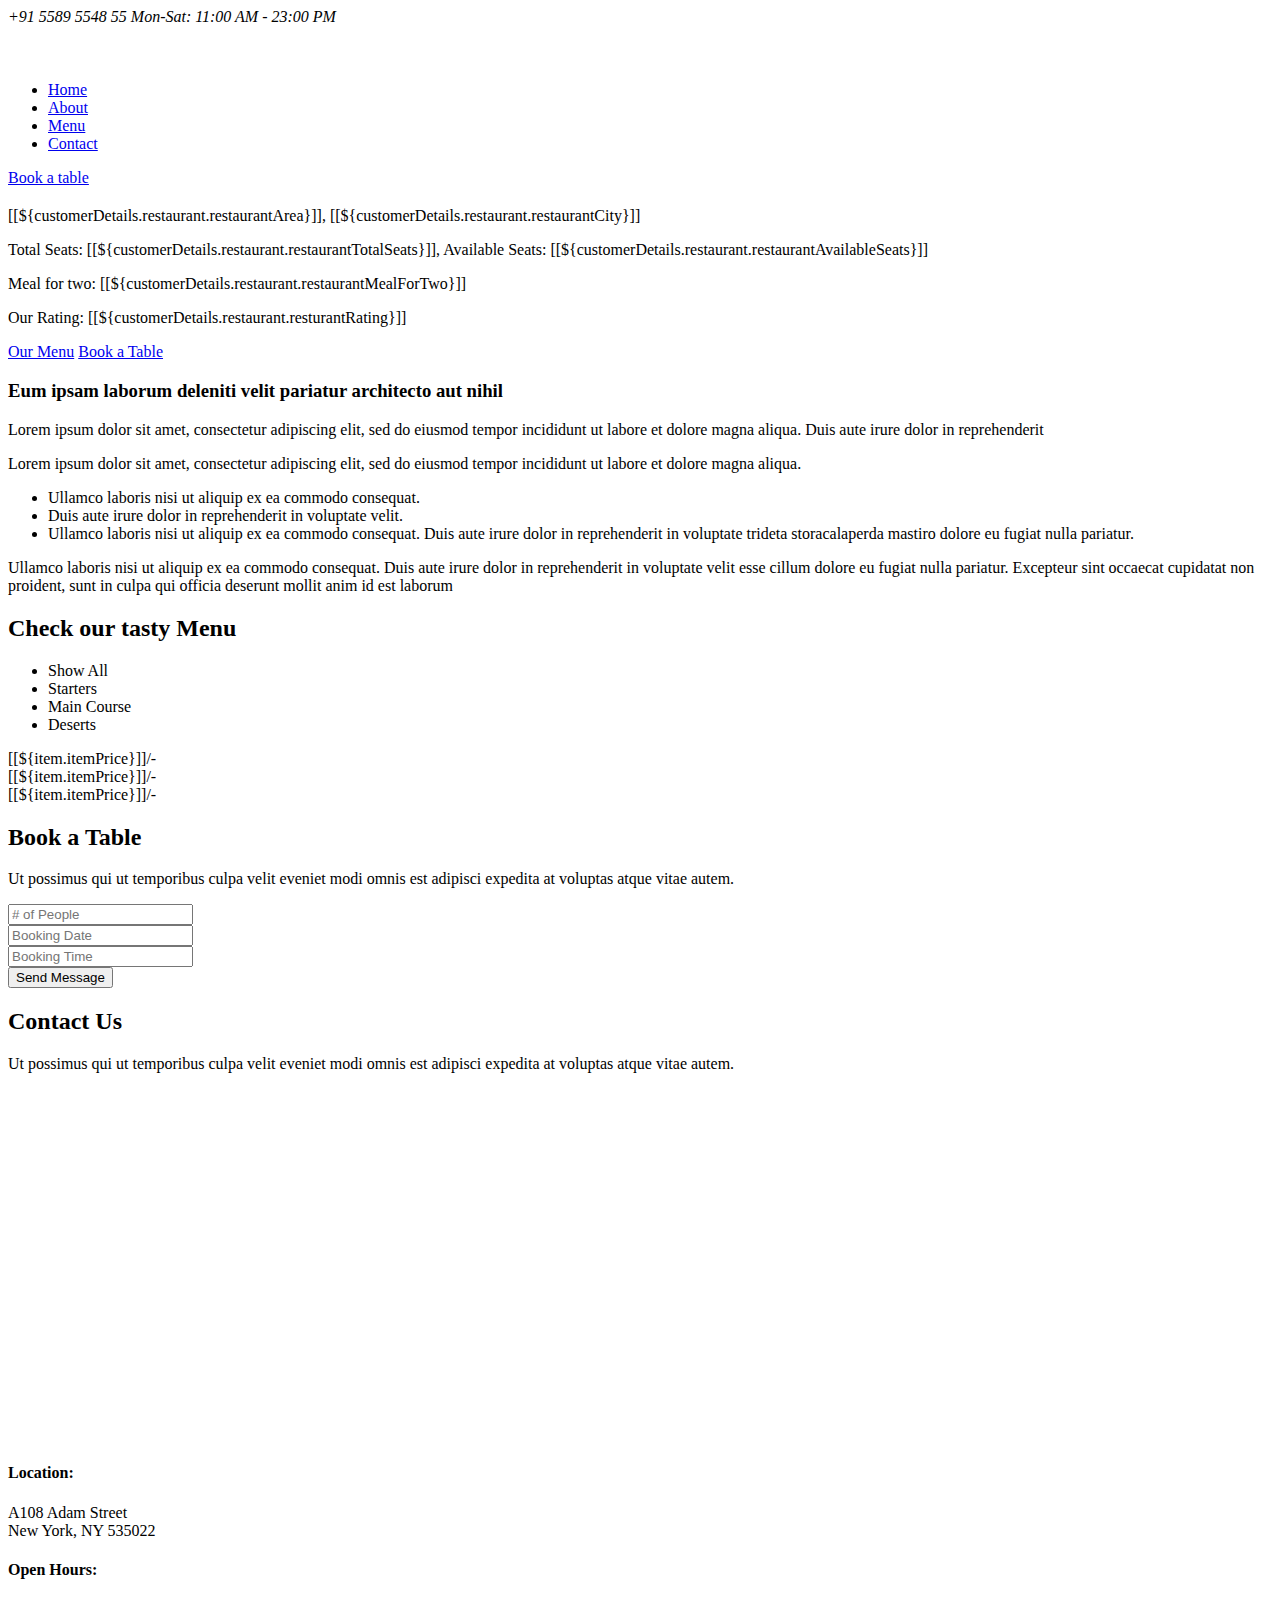
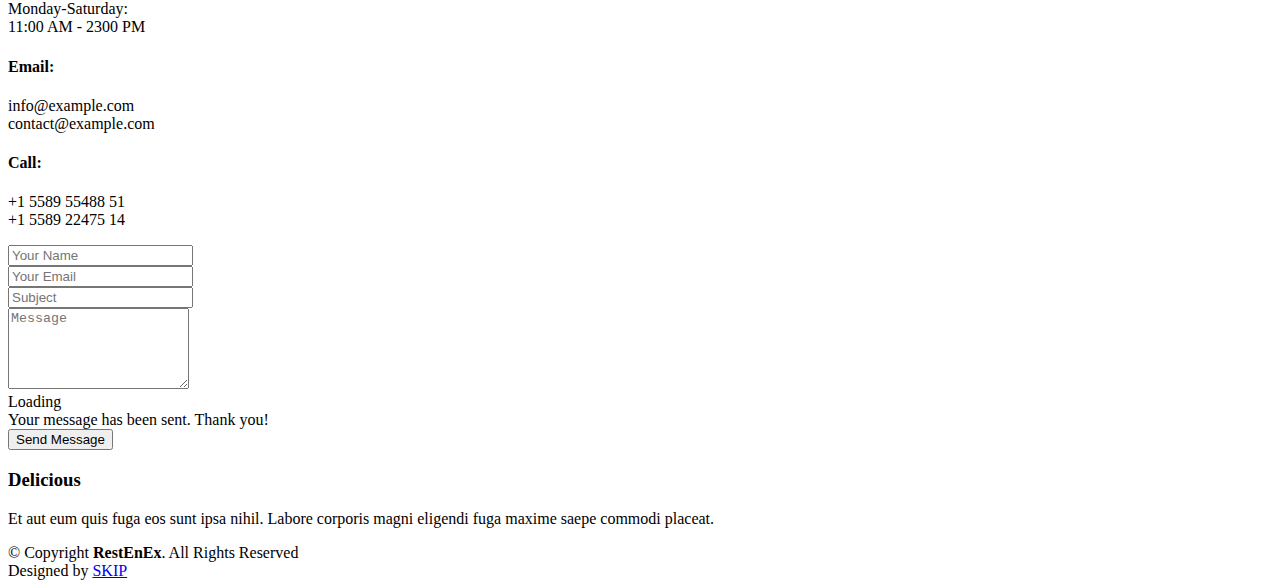
==== commit 125b4269: "Created Restaurant Site for customer" ====
--- a/RestEnEx1-2/src/main/resources/templates/index.html
+++ b/RestEnEx1-2/src/main/resources/templates/index.html
@@ -43,7 +43,7 @@
 	<section id="topbar" class="d-flex align-items-center fixed-top topbar-transparent">
 		<div
 			class="container-fluid container-xl d-flex align-items-center justify-content-center justify-content-lg-start">
-			<i class="bi bi-phone d-flex align-items-center"><span>+1 5589 55488 55</span></i>
+			<i class="bi bi-phone d-flex align-items-center"><span>+91 5589 5548 55</span></i>
 			<i class="bi bi-clock ms-4 d-none d-lg-flex align-items-center"><span>Mon-Sat: 11:00 AM - 23:00
 					PM</span></i>
 		</div>
@@ -89,10 +89,10 @@
 							<div class="carousel-content">
 								<h2 class="animate_animated animate_fadeInDown"><span
 										th:text="${customerDetails.restaurant.restaurantName}"></span></h2>
-								<p class="animate_animated animate_fadeInUp">Ut velit est quam dolor ad a aliquid qui
-									aliquid. Sequi ea ut et est quaerat sequi nihil ut aliquam. Occaecati alias dolorem
-									mollitia ut. Similique ea voluptatem. Esse doloremque accusamus repellendus deleniti
-									vel. Minus et tempore modi architecto.</p>
+								<p class="animate_animated animate_fadeInUp" th:inline="text">[[${customerDetails.restaurant.restaurantArea}]], [[${customerDetails.restaurant.restaurantCity}]]</p>
+								<p class="animate_animated animate_fadeInUp" th:inline="text">Total Seats: [[${customerDetails.restaurant.restaurantTotalSeats}]], Available Seats: [[${customerDetails.restaurant.restaurantAvailableSeats}]]</p>
+								<p class="animate_animated animate_fadeInUp" th:inline="text">Meal for two: [[${customerDetails.restaurant.restaurantMealForTwo}]]</p>
+								<p class="animate_animated animate_fadeInUp" th:inline="text">Our Rating: [[${customerDetails.restaurant.resturantRating}]]</p>
 								<div>
 									<a href="#menu" class="btn-menu animate_animated animate_fadeInUp scrollto">Our
 										Menu</a>
@@ -182,24 +182,46 @@
 						<ul id="menu-flters">
 							<li data-filter="*" class="filter-active">Show All</li>
 							<li data-filter=".filter-starters">Starters</li>
-							<li data-filter=".filter-salads">Salads</li>
-							<li data-filter=".filter-specialty">Specialty</li>
+							<li data-filter=".filter-salads">Main Course</li>
+							<li data-filter=".filter-specialty">Deserts</li>
 						</ul>
 					</div>
 				</div>
 
 				<div class="row menu-container">
-					<!--<th:block th:each="order: ${customerDetails.restaurant.}">-->
+					<th:block th:each="item: ${customerDetails.menu.starters}">
 
 					<div class="col-lg-6 menu-item filter-starters">
 						<div class="menu-content">
-							<a href="#">Lobster Bisque</a><span>$5.95</span>
-						</div>
-						<div class="menu-ingredients">
-							Lorem, deren, trataro, filede, nerada
-						</div>
-					</div>
-					<!--	</th:block>-->
+							<a href="#" th:text="${item.itemName}"></a><span th:inline="text">[[${item.itemPrice}]]/-</span>
+						</div>
+						<div class="menu-ingredients" th:text="${item.category}">
+							
+						</div>
+					</div>
+					</th:block>
+					<th:block th:each="item: ${customerDetails.menu.maincourse}">
+
+					<div class="col-lg-6 menu-item filter-salads">
+						<div class="menu-content">
+							<a href="#" th:text="${item.itemName}"></a><span th:inline="text">[[${item.itemPrice}]]/-</span>
+						</div>
+						<div class="menu-ingredients" th:text="${item.category}">
+							
+						</div>
+					</div>
+					</th:block>
+					<th:block th:each="item: ${customerDetails.menu.deserts}">
+
+					<div class="col-lg-6 menu-item filter-specialty">
+						<div class="menu-content">
+							<a href="#" th:text="${item.itemName}"></a><span th:inline="text">[[${item.itemPrice}]]/-</span>
+						</div>
+						<div class="menu-ingredients" th:text="${item.category}">
+							
+						</div>
+					</div>
+					</th:block>
 
 				</div>
 
@@ -243,197 +265,13 @@
 			</div>
 		</section><!-- End Book A Table Section -->
 
-		<!-- ======= Chefs Section ======= -->
-		<section id="chefs" class="chefs">
-			<div class="container">
-
-				<div class="section-title">
-					<h2>Our Proffesional <span>Chefs</span></h2>
-					<p>Ut possimus qui ut temporibus culpa velit eveniet modi omnis est adipisci expedita at voluptas
-						atque vitae autem.</p>
-				</div>
-
-				<div class="row">
-
-					<div class="col-lg-4 col-md-6">
-						<div class="member">
-							<div class="pic"><img src="/restaurant/img/chefs/chefs-1.jpg" class="img-fluid" alt="">
-							</div>
-							<div class="member-info">
-								<h4>Walter White</h4>
-								<span>Master Chef</span>
-								<div class="social">
-									<a href=""><i class="bi bi-twitter"></i></a>
-									<a href=""><i class="bi bi-facebook"></i></a>
-									<a href=""><i class="bi bi-instagram"></i></a>
-									<a href=""><i class="bi bi-linkedin"></i></a>
-								</div>
-							</div>
-						</div>
-					</div>
-
-					<div class="col-lg-4 col-md-6">
-						<div class="member">
-							<div class="pic"><img src="/restaurant/img/chefs/chefs-2.jpg" class="img-fluid" alt="">
-							</div>
-							<div class="member-info">
-								<h4>Sarah Jhonson</h4>
-								<span>Patissier</span>
-								<div class="social">
-									<a href=""><i class="bi bi-twitter"></i></a>
-									<a href=""><i class="bi bi-facebook"></i></a>
-									<a href=""><i class="bi bi-instagram"></i></a>
-									<a href=""><i class="bi bi-linkedin"></i></a>
-								</div>
-							</div>
-						</div>
-					</div>
-
-					<div class="col-lg-4 col-md-6">
-						<div class="member">
-							<div class="pic"><img src="/restaurant/img/chefs/chefs-3.jpg" class="img-fluid" alt="">
-							</div>
-							<div class="member-info">
-								<h4>William Anderson</h4>
-								<span>Cook</span>
-								<div class="social">
-									<a href=""><i class="bi bi-twitter"></i></a>
-									<a href=""><i class="bi bi-facebook"></i></a>
-									<a href=""><i class="bi bi-instagram"></i></a>
-									<a href=""><i class="bi bi-linkedin"></i></a>
-								</div>
-							</div>
-						</div>
-					</div>
-
-				</div>
-
-			</div>
-		</section><!-- End Chefs Section -->
 		<section id="signup" class="signup">
 			<a th:href="@{signup}"></a>
 
 		</section>
 
 
-		<!-- ======= Testimonials Section ======= -->
-		<section id="testimonials" class="testimonials">
-			<div class="container position-relative">
-
-				<div class="testimonials-slider swiper" data-aos="fade-up" data-aos-delay="100">
-					<div class="swiper-wrapper">
-
-						<div class="swiper-slide">
-							<div class="testimonial-item">
-								<img src="/restaurant/img/testimonials/testimonials-1.jpg" class="testimonial-img"
-									alt="">
-								<h3>Saul Goodman</h3>
-								<h4>Ceo &amp; Founder</h4>
-								<div class="stars">
-									<i class="bi bi-star-fill"></i><i class="bi bi-star-fill"></i><i
-										class="bi bi-star-fill"></i><i class="bi bi-star-fill"></i><i
-										class="bi bi-star-fill"></i>
-								</div>
-								<p>
-									<i class="bx bxs-quote-alt-left quote-icon-left"></i>
-									Proin iaculis purus consequat sem cure digni ssim donec porttitora entum suscipit
-									rhoncus. Accusantium quam, ultricies eget id, aliquam eget nibh et. Maecen aliquam,
-									risus at semper.
-									<i class="bx bxs-quote-alt-right quote-icon-right"></i>
-								</p>
-							</div>
-						</div><!-- End testimonial item -->
-
-						<div class="swiper-slide">
-							<div class="testimonial-item">
-								<img src="/restaurant/img/testimonials/testimonials-2.jpg" class="testimonial-img"
-									alt="">
-								<h3>Sara Wilsson</h3>
-								<h4>Designer</h4>
-								<div class="stars">
-									<i class="bi bi-star-fill"></i><i class="bi bi-star-fill"></i><i
-										class="bi bi-star-fill"></i><i class="bi bi-star-fill"></i><i
-										class="bi bi-star-fill"></i>
-								</div>
-								<p>
-									<i class="bx bxs-quote-alt-left quote-icon-left"></i>
-									Export tempor illum tamen malis malis eram quae irure esse labore quem cillum quid
-									cillum eram malis quorum velit fore eram velit sunt aliqua noster fugiat irure amet
-									legam anim culpa.
-									<i class="bx bxs-quote-alt-right quote-icon-right"></i>
-								</p>
-							</div>
-						</div><!-- End testimonial item -->
-
-						<div class="swiper-slide">
-							<div class="testimonial-item">
-								<img src="/restaurant/img/testimonials/testimonials-3.jpg" class="testimonial-img"
-									alt="">
-								<h3>Jena Karlis</h3>
-								<h4>Store Owner</h4>
-								<div class="stars">
-									<i class="bi bi-star-fill"></i><i class="bi bi-star-fill"></i><i
-										class="bi bi-star-fill"></i><i class="bi bi-star-fill"></i><i
-										class="bi bi-star-fill"></i>
-								</div>
-								<p>
-									<i class="bx bxs-quote-alt-left quote-icon-left"></i>
-									Enim nisi quem export duis labore cillum quae magna enim sint quorum nulla quem
-									veniam duis minim tempor labore quem eram duis noster aute amet eram fore quis sint
-									minim.
-									<i class="bx bxs-quote-alt-right quote-icon-right"></i>
-								</p>
-							</div>
-						</div><!-- End testimonial item -->
-
-						<div class="swiper-slide">
-							<div class="testimonial-item">
-								<img src="/restaurant/img/testimonials/testimonials-4.jpg" class="testimonial-img"
-									alt="">
-								<h3>Matt Brandon</h3>
-								<h4>Freelancer</h4>
-								<div class="stars">
-									<i class="bi bi-star-fill"></i><i class="bi bi-star-fill"></i><i
-										class="bi bi-star-fill"></i><i class="bi bi-star-fill"></i><i
-										class="bi bi-star-fill"></i>
-								</div>
-								<p>
-									<i class="bx bxs-quote-alt-left quote-icon-left"></i>
-									Fugiat enim eram quae cillum dolore dolor amet nulla culpa multos export minim
-									fugiat minim velit minim dolor enim duis veniam ipsum anim magna sunt elit fore quem
-									dolore labore illum veniam.
-									<i class="bx bxs-quote-alt-right quote-icon-right"></i>
-								</p>
-							</div>
-						</div><!-- End testimonial item -->
-
-						<div class="swiper-slide">
-							<div class="testimonial-item">
-								<img src="/restaurant/img/testimonials/testimonials-5.jpg" class="testimonial-img"
-									alt="">
-								<h3>John Larson</h3>
-								<h4>Entrepreneur</h4>
-								<div class="stars">
-									<i class="bi bi-star-fill"></i><i class="bi bi-star-fill"></i><i
-										class="bi bi-star-fill"></i><i class="bi bi-star-fill"></i><i
-										class="bi bi-star-fill"></i>
-								</div>
-								<p>
-									<i class="bx bxs-quote-alt-left quote-icon-left"></i>
-									Quis quorum aliqua sint quem legam fore sunt eram irure aliqua veniam tempor noster
-									veniam enim culpa labore duis sunt culpa nulla illum cillum fugiat legam esse veniam
-									culpa fore nisi cillum quid.
-									<i class="bx bxs-quote-alt-right quote-icon-right"></i>
-								</p>
-							</div>
-						</div><!-- End testimonial item -->
-
-					</div>
-					<div class="swiper-pagination"></div>
-				</div>
-
-			</div>
-		</section><!-- End Testimonials Section -->
+		
 
 		<!-- ======= Contact Section ======= -->
 		<section id="contact" class="contact">
@@ -528,14 +366,14 @@
 				<a href="#" class="linkedin"><i class="bx bxl-linkedin"></i></a>
 			</div>
 			<div class="copyright">
-				&copy; Copyright <strong><span>Delicious</span></strong>. All Rights Reserved
+				&copy; Copyright <strong><span>RestEnEx</span></strong>. All Rights Reserved
 			</div>
 			<div class="credits">
 				<!-- All the links in the footer should remain intact. -->
 				<!-- You can delete the links only if you purchased the pro version. -->
 				<!-- Licensing information: https://bootstrapmade.com/license/ -->
 				<!-- Purchase the pro version with working PHP/AJAX contact form: https://bootstrapmade.com/delicious-free-restaurant-bootstrap-theme/ -->
-				Designed by <a href="https://bootstrapmade.com/">BootstrapMade</a>
+				Designed by <a href="https://bootstrapmade.com/">SKIP</a>
 			</div>
 		</div>
 	</footer><!-- End Footer -->
